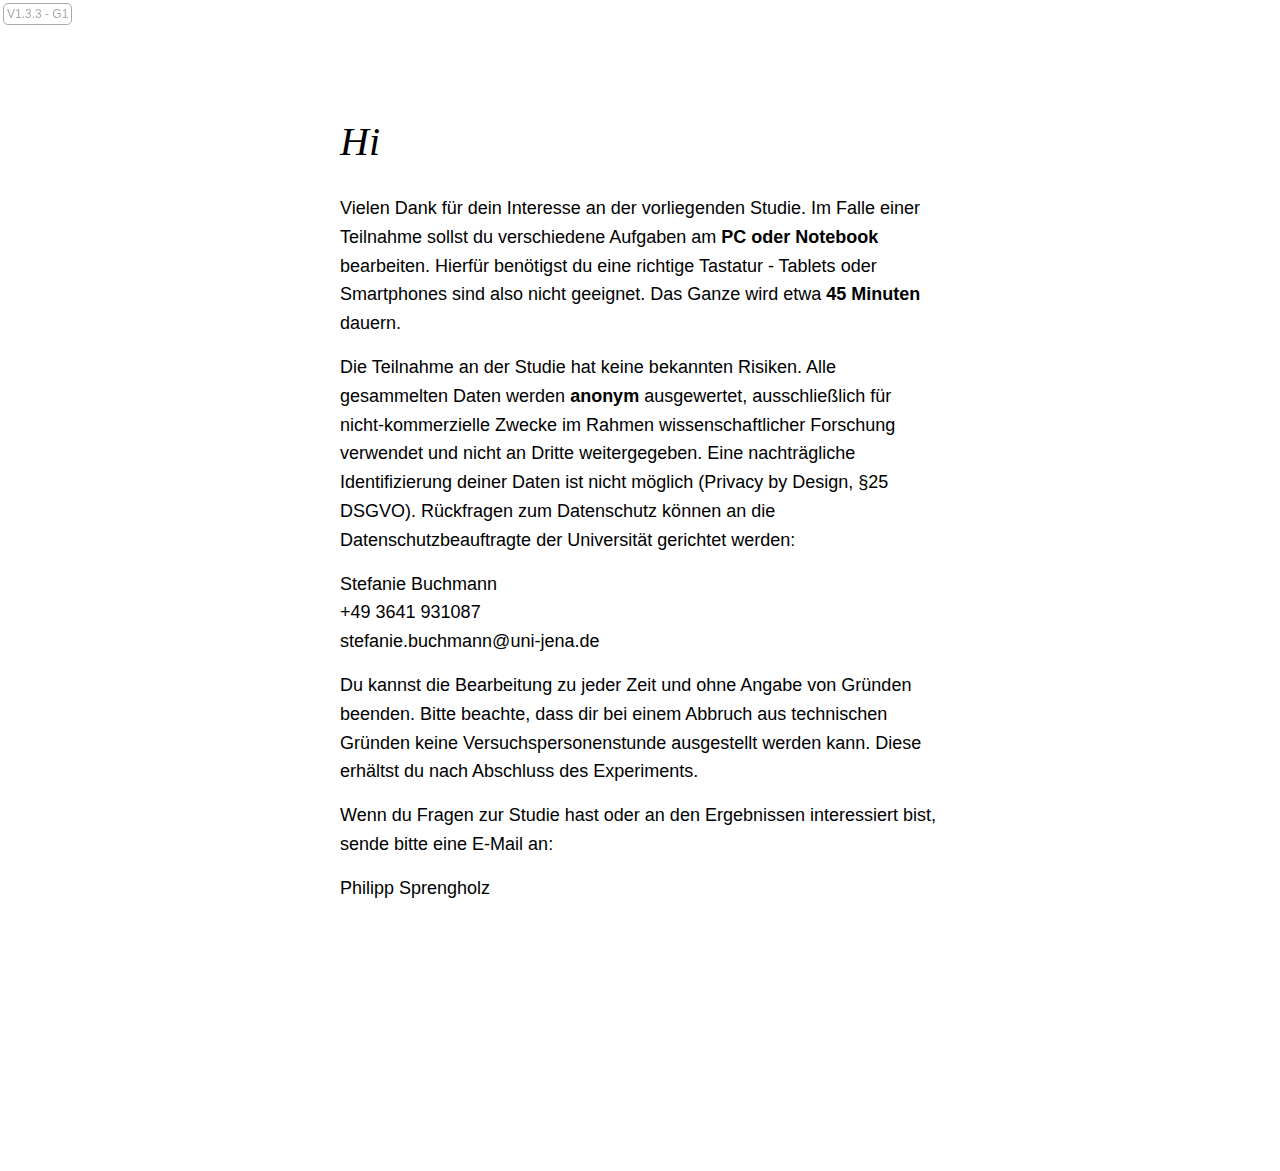
==== index.html @ dca9d486 "Initial setup, rte working" ====
<!DOCTYPE html>
<html>

<head>
    <title>Experiment</title>
    <meta charset="UTF-8">
    <meta name="viewport" content="width=device-width, initial-scale=1.0">

    <script src="js/jspsych.js"></script>

    <script src="js/plugins/jspsych-html-button-response.js"></script>
    <script src="js/plugins/jspsych-html-keyboard-response.js"></script>
    <script src="js/plugins/jspsych-image-keyboard-response.js"></script>
    <script src="js/plugins/jspsych-external-html.js"></script>
    <script src="js/plugins/jspsych-fullscreen.js"></script>
    <script src="js/plugins/jspsych-instructions.js"></script>
    

    <script src="js/plugins/jspsych-vignette.js"></script>
    <script src="js/plugins/jspsych-chat.js"></script>
    <script src="js/plugins/jspsych-word-sequence.js"></script>
    <script src="js/plugins/jspsych-flyin.js"></script>
    <script src="js/plugins/jspsych-timer.js"></script>

    <script src="js/jquery.min.js"></script>
    <script src="js/lodash.js"></script>
    <script src="js/anime.min.js"></script>
    <script src="js/download.min.js"></script>

    <script src="js/jquery.terminal-2.0.1.min.js"></script>

    <link href="css/jquery.terminal-2.0.1.css" rel="stylesheet" type="text/css" />
    <link href="css/jspsych.css" rel="stylesheet" type="text/css" />
</head>

<body>
    <div id="versionOverlay" style="position:fixed; font-size: 12px; color: #aaa; font-family: 'Open Sans', 'Arial', sans-serif; border: 1px solid #aaa; border-radius: 5px; padding: 3px; margin: 3px;">V1.3.3<span id="groupOverlay"></span></div>
    <div id="alertOverlay">
        <span id="alertText"></span>
    </div>
    
    <div id = "investigator" style="display: none;">
        <svg style="height: 100%; align-content: center;" viewBox="0 -10 50 80" xmlns="http://www.w3.org/2000/svg">
            <g id="hat">
                <polygon id="hatTop" points="6,15 42,15 46,9 24,1 2,9" fill="none" stroke="black" />
                <polyline id="hatMiddle" points="6,15 6,18 42,18 42,15" fill="none" stroke="black" />
                <path id="hatShield" d="M6,18 Q 25 30 42 18" stroke="black" fill="transparent"/>
                <circle id="hatBadge" cx="24" cy="9" r="3" stroke="black" fill="transparent"/>
            </g>
            <polyline id="browLeft" points="10,26 20,28" fill="none" stroke="black" />
            <polyline id="browRight" points="28,28 38,28" fill="none" stroke="black" />
            <ellipse id="eyeLeft" cx="15" cy="34" rx="2" ry="2" />
            <ellipse id="eyeRight" cx="33" cy="34" rx="2" ry="2" />
            <path id="mouth" d="M19 50 Q 25 50 31 50" stroke="black" fill="transparent"/>
        </svg>
    
    </div>
    <div id="terminal"></div>
    <div id="experiment"></div>
</body>
<script>

    /*
     * Helpers
     */

    function load(element, file, callback) {
        var xmlhttp = new XMLHttpRequest();
        xmlhttp.open("GET", file, true);
        xmlhttp.onload = function () {
            if (xmlhttp.status === 200 || xmlhttp.status === 0) {
                element.innerHTML = xmlhttp.responseText;
                callback();
            }
        };
        xmlhttp.send();
    }

    function shuffle(array) {
        var j, x, i;
        for (i = array.length - 1; i > 0; i--) {
            j = Math.floor(Math.random() * (i + 1));
            x = array[i];
            array[i] = array[j];
            array[j] = x;
        }
        return array;
    }


    /*
     * Alert Overlay Management
     */

    function showAlert(message) {
        $('#alertOverlay').show();
        $('#alertText').text(message);
    }

    function clearAlerts() {
        $('#alertOverlay').hide();
    }



    var investigatorAnimationDuration = 500;

    function showInvestigator() {
        $('#investigator').show();
    }

    function showInvestigatorAnger() {

        var animation = anime.timeline({
            autoplay: true
        });
        animation
        .add({
            targets: "#browLeft",
            points: "10,27 20,29",
            duration: investigatorAnimationDuration,
            offset: 0
        })
        .add({
            targets: "#browRight",
            points: "28,29 38,27",
            duration: investigatorAnimationDuration,
            offset: 0
        })
        .add({
            targets: "#mouth",
            d: "M19 51 Q 25 48 31 49",
            duration: investigatorAnimationDuration,
            offset: 0
        })
    }

    function showInvestigatorNeutral() {
        
        var animation = anime.timeline({
            autoplay: true
        });
        animation
        .add({
            targets: "#browLeft",
            points: "10,26 20,28",
            duration: investigatorAnimationDuration,
            offset: 0
        })
        .add({
            targets: "#browRight",
            points: "28,28 38,28",
            duration: investigatorAnimationDuration,
            offset: 0
        })
        .add({
            targets: "#mouth",
            d: "M19 50 Q 25 50 31 50",
            duration: investigatorAnimationDuration,
            offset: 0
        });
    }

    function showInvestigatorAffirmation() {
        
        var animation = anime.timeline({
            autoplay: true
        });
        animation
        .add({
            targets: "#eyeLeft",
            ry: "1",
            duration: investigatorAnimationDuration/4,
            offset: investigatorAnimationDuration/4
        })
        .add({
            targets: "#eyeRight",
            ry: "1",
            duration: investigatorAnimationDuration/4,
            offset: investigatorAnimationDuration/4
        })
        .add({
            targets: "#mouth",
            duration: investigatorAnimationDuration,
            d: "M19 50 Q 25 51 31 49", 
            offset: 0
        })
        .add({
            targets: "#eyeLeft",
            ry: "2",
            duration: investigatorAnimationDuration,
            offset: investigatorAnimationDuration/2,
            duration: investigatorAnimationDuration/4
        })
        .add({
            targets: "#eyeRight",
            ry: "2",
            duration: investigatorAnimationDuration,
            offset: investigatorAnimationDuration/2,
            duration: investigatorAnimationDuration/4
        })
        .add({
            targets: "#mouth",
            d: "M19 50 Q 25 50 31 50",
            duration: investigatorAnimationDuration,
            offset: investigatorAnimationDuration
        });
    }

    function hideInvestigator() {
        $('#investigator').hide();
    }



    /*
     * Global Variables
     */

    // control group (0) or hacking group (1)
    var group = Math.round(Math.random()); 
    $('#groupOverlay').text(" - G"+group);

    // demographics
    var age;
    var sex;

    // critical information
    var hackingHour;

    // questions
    var questions_critical = ['Haben Sie etwas mit dem Hack zu tun?',
        'Haben Sie Dokumente gestohlen?',
        'Haben Sie sich Zugang zum Server der Uni Jena verschafft?'];

    var questions_uncritical = ['Wo wohnen Sie?',
        'Wie heißen Sie?',
        'Wie alt sind Sie?'];

    // answers
    var documents = [
        'Klausuren',
        'Lohnscheine',
        'Manuskripte',
        'Notenlisten', 
        'Verträge', 
        'Zeugnisse'
    ];

    var tools = [
        'Aircrack',
        'Grover',
        'Hashcat',
        'Medusa',  
        'Wireshark', 
        'Sniper'
    ];

    var subjects = [
        'Bioinformatik',
        'Kunstgeschichte', 
        'Lasertechnik',
        'Philosophie',   
        'Sportmanagement',
        'Zahnmedizin'
    ];

    var files = [
        'Bioinformatik/Klausur_Algorithmen.pdf',
        'Bioinformatik/Klausur_Softwareentwicklung.pdf',
        'Bioinformatik/Lohnschein_Arndt.pdf',
        'Bioinformatik/Lohnschein_Mueller.pdf',
        'Bioinformatik/Manuskript_BioSoftwareEngineering.pdf',
        'Bioinformatik/Manuskript_SimilarSequenceAlgorithm.pdf',
        'Bioinformatik/Notenliste_MB03.pdf',
        'Bioinformatik/Notenliste_MM12.pdf',
        'Bioinformatik/Vertrag_Eismann.pdf',
        'Bioinformatik/Vertrag_Neuer.pdf',
        'Bioinformatik/Zeugnis_AnjaHerrmann.pdf',
        'Bioinformatik/Zeugnis_SusanneGrams.pdf',
        'Kunstgeschichte/Five Minutes_centenarians_ws.pdf',
        'Kunstgeschichte/Klausur_Baugeschichte.pdf',
        'Kunstgeschichte/Klausur_Bildinterpretation.pdf',
        'Kunstgeschichte/Lohnschein_Lutz.pdf',
        'Kunstgeschichte/Lohnschein_Mangold.pdf',
        'Kunstgeschichte/Manuskript_NetArtOfThe90s.pdf',
        'Kunstgeschichte/Manuskript_ReligionAndVisualArt.pdf',
        'Kunstgeschichte/Notenliste_MB04.pdf',
        'Kunstgeschichte/Notenliste_MB07.pdf',
        'Kunstgeschichte/Vertrag_Alwar.pdf',
        'Kunstgeschichte/Vertrag_Lund.pdf',
        'Kunstgeschichte/Zeugnis_EvaAlbrecht.pdf',
        'Kunstgeschichte/Zeugnis_PaulaBrandstaetter.pdf',
        'Lasertechnik/arbeitsvertrags-muster_whk-shk_gultig-ab-25.-mai-2015.pdf',
        'Lasertechnik/Klausur_Halbleiterphysik.pdf',
        'Lasertechnik/Klausur_Wellenoptik.pdf',
        'Lasertechnik/Lohnschein_Fritsche.pdf',
        'Lasertechnik/Lohnschein_Unterberger.pdf',
        'Lasertechnik/Manuskript_DynamicLaserImaging.pdf',
        'Lasertechnik/Manuskript_LaserPlasmaInteractions.pdf',
        'Lasertechnik/Notenliste_MM03.pdf',
        'Lasertechnik/Notenliste_MM04.pdf',
        'Lasertechnik/Vertrag_Ogorsolka.pdf',
        'Lasertechnik/Vertrag_Reinhardt.pdf',
        'Lasertechnik/Zeugnis_CarolinSchulz.pdf',
        'Lasertechnik/Zeugnis_SahraAlthaus.pdf',
        'Philosophie/Klausur_Erkenntnistheorie.pdf',
        'Philosophie/Klausur_Logik.pdf',
        'Philosophie/Lohnschein_Krumbolz.pdf',
        'Philosophie/Lohnschein_Meixner.pdf',
        'Philosophie/Manuskript_ReexaminingTheFormalizedNotionOfTruth.pdf',
        'Philosophie/Manuskript_TheTruthAboutVagueness.pdf',
        'Philosophie/Notenliste_MB01.pdf',
        'Philosophie/Notenliste_MB09.pdf',
        'Philosophie/Vertrag_Evers.pdf',
        'Philosophie/Vertrag_Mischke.pdf',
        'Philosophie/Zeugnis_ChristinaTann.pdf',
        'Philosophie/Zeugnis_LisaWagner.pdf',
        'Sportmanagement/Klausur_BWL.pdf',
        'Sportmanagement/Klausur_Marketing.pdf',
        'Sportmanagement/Lohnschein_Rahn.pdf',
        'Sportmanagement/Lohnschein_Stolz.pdf',
        'Sportmanagement/Manuskript_SportBusinessExcellence.pdf',
        'Sportmanagement/Manuskript_SportMarketing.pdf',
        'Sportmanagement/Notenliste_MB01.pdf',
        'Sportmanagement/Notenliste_MB02.pdf',
        'Sportmanagement/Vertrag_Alvarez.pdf',
        'Sportmanagement/Vertrag_Manns.pdf',
        'Sportmanagement/Zeugnis_LenaAmstatt.pdf',
        'Sportmanagement/Zeugnis_SonyaEsteban.pdf',
        'Zahnmedizin/Klausur_Dentalchemie.pdf',
        'Zahnmedizin/Klausur_Physiologie.pdf',
        'Zahnmedizin/Lohnschein_Ernst.pdf',
        'Zahnmedizin/Lohnschein_Sternberg.pdf',
        'Zahnmedizin/Manuskript_DentalRestoration.pdf',
        'Zahnmedizin/Manuskript_OralHealth.pdf',
        'Zahnmedizin/Notenliste_ME04.pdf',
        'Zahnmedizin/Notenliste_ME07.pdf',
        'Zahnmedizin/Vertrag_Rehberger.pdf',
        'Zahnmedizin/Vertrag_Zander.pdf',
        'Zahnmedizin/Zeugnis_KatjaKaufmann.pdf',
        'Zahnmedizin/Zeugnis_StefanieRubens.pdf'
    ]

    // randomly pick secret and non-secret as well as untruth answers

    var secrets = [
        documents.splice(Math.random()*documents.length, 1)[0],
        tools.splice(Math.random()*tools.length, 1)[0],
        subjects.splice(Math.random()*subjects.length, 1)[0]
    ];

    var nonsecrets = [
        documents.splice(Math.random()*documents.length, 1)[0],
        tools.splice(Math.random()*tools.length, 1)[0],
        subjects.splice(Math.random()*subjects.length, 1)[0]
    ];

    var untruths = [
        documents.slice(),
        tools.slice(),
        subjects.slice()
    ];

    // parameters for decisions
    var decisions = [];

    // timeline
    var timeline = [];

    // press text
    var presstext = '<div class="presstext">Kürzlich wurde ein Server der Universität Jena gehackt. Die Täter erhielten unter anderem Zugriff auf <strong>'+nonsecrets[0]+'</strong>, vor allem das Institut für <strong>'+nonsecrets[2]+'</strong> ist betroffen. Der Server war gesichert, der Schutz entsprach allerdings nicht dem aktuellen Stand der Technik. So konnten sich die Angreifer mit vergleichsweise einfachen Mitteln Zutritt verschaffen. Für den Angriff wurde offenbar das Programm <strong>'+nonsecrets[1]+'</strong> eingesetzt, ein unter Hackern weit verbreitetes Werkzeug.</div>';
    
    /*
     * Setup Tasks for RT experiment 
     */

    var tasks = [];

    for (i = 0; i < questions_critical.length; i++) {
        for (j = 0; j < 8; j++) {
            task = {
                question: questions_critical[i],
                critical: true,
                target: "ehrlich"
            };
            tasks.push(task);
            task = {
                question: questions_critical[i],
                critical: true,
                target: "gelogen"
            };
            tasks.push(task);
        }
    }

    for (i = 0; i < questions_uncritical.length; i++) {
        for (j = 0; j < 8; j++) {
            task = {
                question: questions_critical[i],
                critical: true,
                target: "ehrlich",
            };
            tasks.push(task);
            task = {
                question: questions_critical[i],
                critical: true,
                target: "gelogen",
            };
            tasks.push(task);
        }
    }

    // create 20 tutorial tasks from matching stimuli

    var tutorialTasks = tasks.slice();
    tutorialTasks = shuffle(tasks);
    tutorialTasks = tutorialTasks.slice(0,20);

    // shuffle items
    tasks = shuffle(tasks);

    // add tutorial items at the beginning
    tasks = tutorialTasks.concat(tasks);
    
    
    /*
     * Show welcome screen
     */

    var welcome = {
        type: 'html-button-response',
        choices: ["Weiter"],
        stimulus: '<div class="instruction" style="max-width: 600px; margin-top: 110px;"><div class="heading">Hi</div><div class="smalltext"> Vielen Dank für dein Interesse an der vorliegenden Studie. Im Falle einer Teilnahme sollst du verschiedene Aufgaben am <strong>PC oder Notebook</strong> bearbeiten. Hierfür benötigst du eine richtige Tastatur - Tablets oder Smartphones sind also nicht geeignet. Das Ganze wird etwa <strong>45 Minuten</strong> dauern.</div><div class="smalltext">Die Teilnahme an der Studie hat keine bekannten Risiken. Alle gesammelten Daten werden <strong>anonym</strong> ausgewertet, ausschließlich für nicht-kommerzielle Zwecke im Rahmen wissenschaftlicher Forschung verwendet und nicht an Dritte weitergegeben. Eine nachträgliche Identifizierung deiner Daten ist nicht möglich (Privacy by Design, §25 DSGVO). Rückfragen zum Datenschutz können an die Datenschutzbeauftragte der Universität gerichtet werden:</div><div class="smalltext">Stefanie Buchmann<br>+49 3641 931087<br>stefanie.buchmann@uni-jena.de</div><div class="smalltext">Du kannst die Bearbeitung zu jeder Zeit und ohne Angabe von Gründen beenden. Bitte beachte, dass dir bei einem Abbruch aus technischen Gründen keine Versuchspersonenstunde ausgestellt werden kann. Diese erhältst du nach Abschluss des Experiments.</div><div class="smalltext">Wenn du Fragen zur Studie hast oder an den Ergebnissen interessiert bist, sende bitte eine E-Mail an:<div><div class="smalltext">Philipp Sprengholz<br>FSU Jena, Institut für Psychologie<br>philipp.sprengholz@uni-jena.de</div><div class="smalltext"><strong>Durch Klicken des folgenden Buttons bestätigst du, dass du alle Informationen gelesen und verstanden hast und an der Studie teilnehmen möchtest.</strong></div></div>'
    };
    timeline.push(welcome);


    /*
     * Show eligibility check
     */

    var eligibility_check = {
        type: 'html-button-response',
        choices: ["Ich habe nicht an einer ähnlichen Studie in 2019 teilgenommen"],
        stimulus: '<div class="instruction-tac"><div class="heading">Wichtig</div> <div class="smalltext">Solltest du bereits in 2019 an einer ähnlichen Studie teilgenommen haben, bei der es darum ging Prüfungsfragen oder andere Dokumente von einem Computer der Universität zu stehlen, kannst du leider nicht am Experiment teilnehmen. Bitte schließe das Fenster in diesem Fall.</div> </div>'
    };
    //timeline.push(eligibility_check);


    /*
     * Show experiment summary
     */

    var experiment_summary = {
        type: 'html-button-response',
        choices: ["Weiter"],
        stimulus: '<div class="instruction-tac"><div class="heading">Zum Ablauf</div> <div class="smalltext">Du wirst dich zunächst kurz mit der Webseite der Universität Jena beschäftigen. Anschließend folgen einige Reaktionszeitaufgaben, in denen du besonders schnell auf bestimmte Wörter reagieren musst.</div></div>'
    };
    //timeline.push(experiment_summary);


    /*
     * Ask for silent environment
     */

    var environment = {
        type: 'html-button-response',
        choices: ["Weiter"],
        stimulus: '<div class="instruction-tac"><div class="heading">Ruhe bitte</div><div class="smalltext"> Bitte achte darauf, dass du während der Teilnahme nicht abgelenkt wirst. Suche dir einen <strong>ruhigen Raum</strong> und lege dein Telefon außer Sichtweite. <div></div>'
    };
    //timeline.push(environment);



    /*
     * Ask for Demographic Information
     */

    var demographics = {
        type: 'external-html',
        url: 'demographics.html',
        cont_btn: 'next',
        check_fn: function () {
            age = $('#age').val();

            if (/^([1-9][0-9])$/.test(age)) {
                sex = $('#sex').val();
                return true;
            } else {
                showAlert('Bitte gib dein korrektes Alter ein.');
                return false;
            }
        },
        on_finish: function (data) {
            clearAlerts();
            data.age = age;
            data.sex = sex;
            data.group = group;
        }
    };
    //timeline.push(demographics);


    /*
     * Hacking or Web Research Task
     */

    var hacking = {
        type: 'external-html',
        url: 'hacking.html',
        cont_btn: 'next',
        check_fn: function () {
            var answersCorrect = true;

            var checkedTools = $("input[name='tools']:checked").map(function () {
                return this.value;
            }).get();
            if (!(checkedTools.includes(nonsecrets[1].toString()) && checkedTools.includes(secrets[1].toString()) && (checkedTools.length === 2))) {
                answersCorrect = false;
            }

            var checkedDocuments = $("input[name='documents']:checked").map(function () {
                return this.value;
            }).get();
            if (!(checkedDocuments.includes(nonsecrets[0].toString()) && checkedDocuments.includes(secrets[0].toString()) && (checkedDocuments.length === 2))) {
                answersCorrect = false;
            }

            var checkedInstitutes = $("input[name='institutes']:checked").map(function () {
                return this.value;
            }).get();
            if (!(checkedInstitutes.includes(nonsecrets[2].toString()) && checkedInstitutes.includes(secrets[2].toString()) && (checkedInstitutes.length === 2))) {
                answersCorrect = false;
            }

            if (answersCorrect) {
                return true;
            } else {
                showAlert('Bei einem erfolgreichen Hack sollten die Antworten anders ausfallen. Bitte prüfe deine Angaben.');
                return false;
            }
        },
        on_load: function (data) {


            // config terminal

            $('#terminal').show();

            var attacked = false;
            var connected = false;

            var getAddress = function () {
                $.when($('#terminal').terminal().read("Address: ")).done(function (address) {
                    if (address.toLowerCase().includes("uni-jena.de/login")) {
                        attack();
                    } else {
                        $('#terminal').terminal().echo("[[;#E45F5F;black]Target not found. Check address.]");
                        getAddress();
                    }
                });
            };

            var attack = function () {
                var terminal = $('#terminal').terminal();
                progressSign = ".";
                terminal.echo("Running brute force attack " + progressSign);
                terminal.pause();
                var i = 0,
                    interval = setInterval(function () {
                        terminal.update(-1, "Running brute force attack " + progressSign.repeat(i + 2));
                        i++;
                        if (i >= 15) {
                            terminal.update(-1, "[[;#96C47D;black]✔ Credentials found");
                            terminal.echo("Username: admin");
                            terminal.echo("Password: **********");
                            clearInterval(interval);
                            terminal.resume();
                            attacked = true;
                        }
                    }, 300);
            };

            var connect = function () {
                var terminal = $('#terminal').terminal();
                progressSign = ".";
                terminal.echo("Retrieving server content " + progressSign);
                terminal.pause();
                var i = 0,
                    interval = setInterval(function () {
                        terminal.update(-1, "Retrieving server content " + progressSign.repeat(i + 2));
                        i++;
                        if (i >= 15) {
                            terminal.update(-1, "[[;#96C47D;black]✔ Retrieval finished");
                            terminal.echo("----------------------------------------------");
                            terminal.echo("Folder               Files       Last accessed");
                            terminal.echo("----------------------------------------------");
                            terminal.echo("+ "+nonsecrets[2].toString().padEnd(15, " ")+"    0             13 days ago");
                            terminal.echo("+ "+secrets[2].toString().padEnd(15, " ")+"    0             18 days ago");
                            terminal.echo("----------------------------------------------");
                            clearInterval(interval);
                            terminal.resume();
                            connected = true;
                        }
                    }, 300);
            };

            jQuery(function ($, undefined) {
                $('#terminal').terminal(
                    function (command) {
                        if (command.toLowerCase() === nonsecrets[1].toString().toLowerCase()) {
                            getAddress();
                        }
                        else if (command.toLowerCase() === secrets[1].toString().toLowerCase()) {
                            if (attacked) {
                                connect();
                            } else {
                                this.echo('[[;#E45F5F;black]Credentials missing. Run '+nonsecrets[1]+' first.]');
                            }
                        }
                        else if (command.toLowerCase().replace(/\s/g, "") === 'open' + nonsecrets[2].toString().toLowerCase()) {

                            filesToShow = []
                            for (file of files) {
                                if (file.includes(nonsecrets[2]) && file.includes(nonsecrets[0].toString().substring(0,5))) {
                                    filesToShow.push(file);
                                }
                                if (file.includes(nonsecrets[2]) && file.includes(secrets[0].toString().substring(0,5))) {
                                    filesToShow.push(file);
                                }
                            }

                            this.echo("----------------------------------------------");
                            this.echo("Folder '"+nonsecrets[2]+"' contains "+filesToShow.length+" files");
                            this.echo("----------------------------------------------");

                            for (file of filesToShow) {
                                filename = file.substring(file.indexOf('/')+1);
                                this.echo("<a href='files/"+file+"' style='color: #ffff8b;' target='_blank'>"+filename.padEnd(46, " ")+"</a>", { "raw": true });
                            }

                            this.echo("----------------------------------------------");

                        }
                        else if (command.toLowerCase().replace(/\s/g, "") === 'open' + secrets[2].toString().toLowerCase()) {

                            filesToShow = []
                            for (file of files) {
                                if (file.includes(secrets[2]) && file.includes(nonsecrets[0].toString().substring(0,5))) {
                                    filesToShow.push(file);
                                }
                                if (file.includes(secrets[2]) && file.includes(secrets[0].toString().substring(0,5))) {
                                    filesToShow.push(file);
                                }
                            }

                            this.echo("----------------------------------------------");
                            this.echo("Folder '"+secrets[2]+"' contains "+filesToShow.length+" files");
                            this.echo("----------------------------------------------");

                            for (file of filesToShow) {
                                filename = file.substring(file.indexOf('/')+1);
                                this.echo("<a href='files/"+file+"' style='color: #ffff8b;' target='_blank'>"+filename.padEnd(46, " ")+"</a>", { "raw": true });
                            }

                            this.echo("----------------------------------------------");

                        }
                        else {
                            this.echo("[[;#E45F5F;black]Error. Please check command.]");
                        }
                    }, {
                        greetings: "[[b;#aaa;black]REMOTE ACCESS CONSOLE]",
                        name: 'hacking',
                        prompt: '> ',
                        convertLinks: false
                    });
            });

        },
        on_finish: function (data) {
            $('#terminal').hide();
            clearAlerts();
        }
    };

    /*
     * Attention Likert
     */

    var webresearchAnswers = [];

    var webresearch = {
        type: 'external-html',
        url: "webresearch.html",
        cont_btn: "next",
        check_fn: function () {
            webresearchAnswers = $("input:checked").map(function () {
                return $(this).val();
            }).toArray();

            if (webresearchAnswers.length === 3) {
                return true;
            }
            else {
                showAlert('Bitte beantworte alle Items.', true);
                return false;
            }
        },
        on_finish: function (data) {
            data.answers = webresearchAnswers;
            clearAlerts();
        }
    };


    if (group == 0) {
        // control group: web research task
        //timeline.push(webresearch);
    } else {
        // hacking group: hacking task
        //timeline.push(hacking);
    }
    

    /*
     * Enter Fullscreen Mode
     */

    var fullscreen = {
        type: 'fullscreen',
        fullscreen_mode: true,
        message: '<div class="instruction-tac"><div class="heading">Wechsel in den Vollbildmodus</div><div class="smalltext">Super, du hast den ersten Teil des Experiments bereits abgeschlossen! Der nun folgende zweite Teil wird im Vollbildmodus ablaufen. Wenn du das Experiment vorzeitig abbrechen möchtest, kannst du den Vollbildmodus durch Drücken der Tasten <span class="keyButton">Esc</span> oder <span class="keyButton">F11</span> verlassen und das Browserfenster schließen. Bitte beachte, dass ich dir aus technischen Gründen nur dann eine Versuchspersonenstunde ausstellen kann, wenn du bis zum Ende des Experiments dabei bleibst.</div></div>',
        button_label: 'Alles klar'
    };
    //timeline.push(fullscreen);


    /*
     * Show Information about Second Part
     */

    var sherlock_intro = {
        type: 'html-button-response',
        choices: ["Sherlock starten"],
        stimulus: '<div class="instruction-tac"><div class="heading">Achtung!</div><div class="smalltext">Es kam zu einem unbefugter Zugriff auf Daten der Universität. Ein Server wurde gehackt, sensible Dokumente wurden gestohlen. Neben einigen anderen Studierenden wurdest du als möglicher Hacker identifiziert.</div><div class="smalltext">Alle Verdächtigen sollen nun einem Test durch ein neuartiges Ermittlungsprogramm namens <strong>Sherlock</strong> unterzogen werden, welches das Vorhandensein von Täterwissen überprüft und eine schuldige Person der Tat überführen kann. Auch du wirst gebeten, im Folgenden daran teilzunehmen.</div></div>'
    };
    //timeline.push(sherlock_intro);


    /*
     * Presentation of Nonsecret (Public) Crime Information
     */

    var sherlock_welcome = {
        type: 'html-button-response',
        choices: ["Weiter"],
        stimulus: '<div class="rteInstructionContainer"><div class="instruction"><div class="smalltext-ms"><strong>Guten Tag.</strong></div><div class="smalltext-ms">Mein Name ist Sherlock. Ich bin ein Programm, das zur Untersuchung von Straftaten eingesetzt wird. Ich werde prüfen ob Sie über Wissen verfügen, das allein eine an der Tat beteiligte Person besitzen kann.</div><div class="smalltext-ms">Ich möchte Sie zunächst bitten, den folgenden Text aufmerksam zu lesen. Es handelt sich um eine Pressemitteilung zur Tat. Die darin aufgeführten Informationen wurden bereits in verschiedenen Medien publiziert und sind öffentlich bekannt.</div><br><div class="smalltext-ms">'+presstext+'</div><br><div class="smalltext-ms">Bitte prägen Sie sich alle Details der Pressemeldung gut ein - insbesondere die fett gedruckten Informationen zur Tat. Klicken Sie anschließend auf Weiter.</div></div></div></div>',
        on_load: function(){
            showInvestigator();
        }
    };
    //timeline.push(sherlock_welcome);


    /*
     * Investigation Chat
     */

    var chat = {
        type: 'chat',
        conversation: function () {
            conv = [
                {
                    person: 'Ermittler',
                    text: 'Lassen Sie uns direkt beginnen.'
                },
                {
                    person: 'Ermittler',
                    text: 'Bitte beantworten Sie meine Fragen so kurz wie möglich.'
                },
                {
                    person: 'Ermittler',
                    text: 'Wie alt sind Sie?'
                },
                {
                    person: 'Subject',
                    evaluate_answer: true,
                    nonsecret: age,
                    secret: null,
                    nonsecret_message: 'Ok',
                    missing_message: 'Bitte antworten Sie wahrheitsgemäß. Wie alt sind Sie?'
                },
                {
                    person: 'Ermittler',
                    text: 'In welcher Stadt wohnen Sie?'
                },
                {
                    person: 'Subject',
                    evaluate_answer: false,
                    message: 'Ok'
                },
                {
                    person: 'Ermittler',
                    text: 'Haben Sie etwas mit dem Hack zu tun?'
                },
                {
                    person: 'Subject',
                    evaluate_answer: false,
                    message: 'Ich denke Sie wissen mehr als Sie zugeben. Unterhalten wir uns zu den Details der Tat.'
                },
                {
                    person: 'Ermittler',
                    text: questions[0]
                },
                {
                    person: 'Subject',
                    evaluate_answer: true,
                    nonsecret: nonsecrets[0],
                    secret: secrets[0],
                    nonsecret_message: 'Ok, das ist bekannt.',
                    secret_message: 'Das konnten Sie nicht aus der Presseerklärung wissen! Verdächtig.',
                    missing_message: 'Sie wissen mehr - allein aus der Presseerklärung! Also nochmal: ' + questions[0]
                },
                {
                    person: 'Ermittler',
                    text: questions[1]
                },
                {
                    person: 'Subject',
                    evaluate_answer: true,
                    nonsecret: nonsecrets[1],
                    secret: secrets[1],
                    nonsecret_message: 'Richtig, das wurde bereits in der Presseerklärung genannt.',
                    secret_message: 'Das konnten Sie nicht aus der Presseerklärung wissen! Verdächtig.',
                    missing_message: 'Mit dieser Antwort bin ich nicht zufrieden. Sie müssen mehr darüber wissen! ' + questions[1]
                },
                {
                    person: 'Ermittler',
                    text: questions[2]
                },
                {
                    person: 'Subject',
                    evaluate_answer: true,
                    nonsecret: nonsecrets[2],
                    secret: secrets[2],
                    nonsecret_message: 'Ok.',
                    secret_message: 'Das konnten Sie nicht aus der Presseerklärung wissen! Verdächtig.',
                    missing_message: 'Sie wissen mehr - allein aus der Presseerklärung! Also nochmal: ' + questions[2]
                },
                {
                    person: 'Ermittler',
                    text: 'Danke. Sie werden nun zur nächsten Aufgabe weitergeleitet.'
                }
            ];
            return conv;
        },

        on_finish: function (data) { }
    };
    //timeline.push(chat);


    /*
     * Reaction Time Experiment Elements
     */

    var blank = {
        type: 'html-keyboard-response',
        stimulus: '',
        choices: jsPsych.NO_KEYS,
        trial_duration: 1000,
        data: { rte_part: 'blank' }
    };


    var fixation = {
        type: 'html-keyboard-response',
        stimulus: '<div class="fixation">+</div>',
        choices: jsPsych.NO_KEYS,
        trial_duration: 400,
        data: { rte_part: 'fixation' },
        on_load: function() {
            showInvestigatorNeutral(); 
        }
    };


    var question = {
        type: 'timer',
        stimulus: function(){
            return '<div class="question">'+jsPsych.timelineVariable('question')()+'</div>';
        },
        duration: function(){
            var min = 1000; //250 + jsPsych.timelineVariable('question')().length * 10;
            var max = 1000;
            return Math.random() < 0.5 ? min : max;
        }, 
        data: { rte_part: 'question' }
    };


    var target = {
        type: 'html-keyboard-response',
        stimulus: function () {
            stimulus = jsPsych.timelineVariable('target')();
            text = ""
            if (stimulus == "ehrlich") {
                text = shuffle(["$eh%rl&ic#h§", "%eh$rl?ic§h#", "&eh#rl%ic?h$", "&e#hr%li?ch&", "#e?hr$li#ch$", "$e&hr#li?ch§"])[0];
            } else {
                text = shuffle(["$ge%lo&ge#n§", "%ge$lo?ge§n#", "&ge#lo%ge?n$", "&g#el%og?en&", "#g?el$og#en$", "$g&el#og?en§"])[0];
            }
            
            html = '<div class="target">' + text + '</div>';
            
            return html;
        },
        trial_duration: 1500,
        choices: [68, 75],
        data: { 
            rte_part: 'target'
        },
        on_load: function () {
            //
        },
        on_finish: function(data){
            data.question = jsPsych.timelineVariable('question')();
            data.target = jsPsych.timelineVariable('target')();
            if ((data.key_press == 68 && data.target == "ehrlich") || (data.key_press == 75 && data.target == "gelogen")){
                data.correct = true;
            } else {
                data.correct = false;
            }
            if (data.rt != null){
                data.intime = true;
            } else {
                data.intime = false;
            }
            console.log(data);
        }
    };


    var target_error = {
        type: 'html-keyboard-response',
        stimulus: function () {

            //secrecy = jsPsych.data.get().last(1).values()[0].trial_secrecy;
            //target = jsPsych.data.get().last(1).values()[0].trial_target;
            intime = jsPsych.data.get().last(1).values()[0].intime;
            if (intime) {
                return '<div class="rteInstructionContainer"><div class="instruction"><div class="smalltext-ms"><strong>Verdächtig!</strong> Sie haben die falsche Taste gedrückt. Drücken Sie so schnell wie möglich <span class="keyButton">D</span> wenn das Wort <strong>ehrlich</strong> erscheint und <span class="keyButton">K</span> wenn das Wort <strong>gelogen</strong> erscheint.</div><div class="smalltext-ms">Drücken Sie die <span class="keyButton">Leertaste</span> um mit der nächsten Frage fortzufahren.</div></div></div>';
            } else {
                return '<div class="rteInstructionContainer"><div class="instruction"><div class="smalltext-ms"><strong>Verdächtig!</strong> Sie waren zu langsam. Drücken Sie so schnell wie möglich <span class="keyButton">D</span> wenn das Wort <strong>ehrlich</strong> erscheint und <span class="keyButton">K</span> wenn das Wort <strong>gelogen</strong> erscheint.</div><div class="smalltext-ms">Drücken Sie die <span class="keyButton">Leertaste</span> um mit der nächsten Frage fortzufahren.</div></div></div>';
            }  
        },
        choices: [32],
        data: { rte_part: 'target_error' },
        on_load: function () {
            //
        },
        on_finish: function () {
            //
        }
    };


    var if_target_error = {
        timeline: [target_error],
        conditional_function: function () {

            correct = jsPsych.data.get().last(1).values()[0].correct;
            console.log("ERGEBNIS: "+correct);
            if (correct) {
                showInvestigatorAffirmation();
                return false;
            } else {
                showInvestigatorAnger();
                return true;
            }
        }
    };


    var attention_check_type;
    var questions;

    var attention_check = {
        type: 'html-keyboard-response',
        stimulus: function () {
            // case 1: check target word
            if (attention_check_type === 'target') {
                stim = '';
                stim += '<div class="rteInstructionContainer"><div class="instruction"><div class="smalltext-ms"><strong>Welches Wort wurde zuletzt gezeigt?</strong> Drücken Sie eine der Tasten <span class="keyButton">1</span> oder <span class="keyButton">2</span> um das zuletzt gezeigte Wort auszuwählen.</div>';
                stim += '<div class="rteAttentionCheckChoiceBlock">';
                stim += '<div class="rteAttentionCheckChoice"><span class="keyButton">1</span><span class="rteAttentionCheckChoiceText">ehrlich</span></div>';
                stim += '<div class="rteAttentionCheckChoice"><span class="keyButton">2</span><span class="rteAttentionCheckChoiceText">gelogen</span></div>';
                stim += '<div></div></div>';
                return stim;
            }
            // case 2: check question prime
            if (attention_check_type === 'question') {

                lastQuestion = jsPsych.timelineVariable('question')();
                var otherQuestions = questions_critical.slice();
                otherQuestions = otherQuestions.concat(questions_critical);

                for (i = 0; i < otherQuestions.length; i++) {
                    if (otherQuestions[i] === lastQuestion) {
                        otherQuestions.splice(i, 1);
                        break;
                    }
                }

                questions = [];
                questions.push(lastQuestion);
                otherQuestions = otherQuestions.sort(() => .5 - Math.random());
                questions = questions.concat(otherQuestions.slice(0, 2));
                questions = questions.sort(() => .5 - Math.random());

                stim = '';
                stim += '<div class="rteInstructionContainer"><div class="instruction"><div class="smalltext-ms"><strong>Welche Frage wurde Ihnen zuletzt gestellt?</strong> Drücken Sie eine der Tasten <span class="keyButton">1</span> bis <span class="keyButton">3</span> um die zuletzt gezeigte Frage auszuwählen.</div>';
                stim += '<div class="rteAttentionCheckChoiceBlock">';
                for (i = 0; i < questions.length; i++) {
                    stim += '<div class="rteAttentionCheckChoice"><span class="keyButton">' + (i + 1) + '</span><span class="rteAttentionCheckChoiceText">' + questions[i] + '</span></div>';
                }
                stim += '<div></div></div>';
                return stim;
            }
        },
        choices: function () {
            // case 1: options 1/2 for targets, 1/2/3 for questions
            if (attention_check_type === 'target') { return ['1', '2'] } else { return ['1', '2', '3'] }
        },
        data: { rte_part: 'attention_check' },
        on_load: function () { },
        on_finish: function (data) {
            if (attention_check_type === 'target') {

                var targetIdentified = false;
                lastTarget = jsPsych.timelineVariable('target')();

                if ((data.key_press == 49 && lastTarget == "ehrlich") || (data.key_press == 50 && lastTarget == "gelogen")){
                    targetIdentified = true;
                } else {
                    targetIdentified = false;
                }

                data.check_against = attention_check_type;
                data.check_stimulusToIdentify = lastTarget;
                data.check_correct = targetIdentified;
            }
            if (attention_check_type === 'question') {

                questionIdentified = false;
                lastQuestion = jsPsych.timelineVariable('question')();
                if (questions[data.key_press - 49] === lastQuestion) {
                    questionIdentified = true;
                }

                data.check_against = attention_check_type;
                data.check_stimulusToIdentify = lastQuestion;
                data.check_correct = questionIdentified;
            }
        }
    };


    var if_attention_check = {
        timeline: [attention_check],
        conditional_function: function () {
            
            lastPart = jsPsych.data.get().last(1).values()[0].rte_part;
            if (lastPart !== 'target_error') {
                chance = 0.075;
                if (Math.random() < chance) {
                    // 50/50 chance to check question prime or target word
                    if (Math.random() < 0.5) {
                        attention_check_type = 'question';
                    } else {
                        attention_check_type = 'target';
                    }
                    return true;
                } else {
                    return false;
                }
            } else {
                return false;
            }
        }
    };


    var attention_check_error = {
        type: 'html-keyboard-response',
        stimulus: function () {

            
            var errorMessage;
            if (attention_check_type === 'question') {
                errorMessage = 'Die von Ihnen gewählte Frage wurde nicht zuletzt gestellt. Achten Sie in Zukunft besser auf die gezeigten Fragen und Wörter - andernfalls machen Sie sich verdächtig!';
            }
            if (attention_check_type === 'target') {
                errorMessage = 'Das von Ihnen gewählte Wort wurde nicht zuletzt gezeigt. Achten Sie in Zukunft besser auf die gezeigten Fragen und Wörter - andernfalls machen Sie sich verdächtig!';
            }
            return '<div class="rteInstructionContainer"><div class="instruction"><div class="smalltext-ms"><strong>Falsch!</strong> ' + errorMessage + '</div><div class="smalltext-ms">Drücken Sie die <span class="keyButton">Leertaste</span> um mit der nächsten Frage fortzufahren.</div></div></div>';
        },
        choices: [32],
        data: { rte_part: 'prime_check_error' },
        on_finish: function () {
            $('body').css('background-color', '#fff');
        }
    };


    var if_attention_check_error = {
        timeline: [attention_check_error],
        conditional_function: function () {

            // start error trial if subject's selection was wrong
            data = jsPsych.data.get().last(1).values()[0];
            if (data.rte_part === 'attention_check') {
                if (data.check_correct) {
                    showInvestigatorAffirmation();
                    return false;
                } else {
                    showInvestigatorAnger();
                    return true;
                }
            } else {
                return false;
            }
        }
    };


    var rte_instruction = {
        type: 'external-html',
        url: "rte_pt1_instruction.html",
        cont_btn: "next",
        check_fn: function () {

            var count = $('input[type=checkbox][value="correct"]:checked').length;
            
            console.log(count);

            if (count == 4){
                return true;
            } else {
                showAlert('Ihre Auswahl ist nicht korrekt. Bitte prüfen Sie Ihre Antworten.');
                return false;
            }

        },
        data: { 
            rte_part: 'rte_pt2_instruction'
        },
        on_load: function (data) {
            showInvestigator();
        },
        on_finish: function (data) {
            clearAlerts();
        }
    };
    timeline.push(rte_instruction);


    var rte_start = {
        type: 'html-keyboard-response',
        stimulus: '<div class="rteInstructionContainer"><div class="instruction"><div class="smalltext-ms">Denken Sie daran, immer dann die Leertaste zu drücken, wenn die blaue Antwort nicht mit den Presseinformationen übereinstimmt und deshalb zurückgehalten werden soll. <strong>Wenn Sie bereit sind, positionieren Sie jetzt Ihre Finger auf der Leertaste.</strong> Das Ganze wird etwa 25 Minuten dauern. Stellen Sie bitte sicher, dass Sie in dieser Zeit nicht gestört werden.</div><div class="smalltext-ms">Drücken Sie nun die <span class="keyButton">Leertaste</span> um zu beginnen.</div></div></div>',
        choices: [32],
        data: { 
            rte_part: 'rte_pt2_start'
        },
        on_load: function () {
            $('body').css('cursor', 'none');
            $('#experiment').focus();
        }
    };
    timeline.push(rte_start);


    var rte = {
        timeline: [blank, fixation, question, target, if_target_error, if_attention_check, if_attention_check_error],
        timeline_variables: tasks,
        randomize_order: false
    };
    timeline.push(rte);



    /*
     * Attention Likert
     */

    var attentionAnswers = [];

    var attention = {
        type: 'external-html',
        url: "attention.html",
        cont_btn: "next",
        check_fn: function () {
            attentionAnswers = $("input:checked").map(function () {
                return $(this).val();
            }).toArray();

            if (attentionAnswers.length === 6) {
                return true;
            }
            else {
                showAlert('Bitte beantworte alle Items.', true);
                return false;
            }
        },
        on_load: function () {
            $('#experiment').css('cursor', 'default');
            hideInvestigator();
        },
        on_finish: function (data) {
            data.answers = attentionAnswers;
            clearAlerts();
        }
    };
    timeline.push(attention);


    /*
     * Debriefing
     */

    var debriefing = {
        type: 'html-keyboard-response',
        stimulus: function() {
            if (group == 0) {
                // control group debriefing
                return '<div class="instruction-tac"><div class="heading">Geschafft!</div><div class="smalltext">Vielen Dank für deine Teilnahme. Du hast mir sehr geholfen.</div><div class="smalltext" id="uploadinfo">Deine Eingaben werden nun anonymisiert und verschlüsselt übertragen. Dies kann bis zu einer Minute dauern. Bitte warte...</div><img id="uploadimage" src="img/spinner.gif" alt="Übertragung läuft"><div class="smalltext" id="particitext"></div><div class="smalltext" id="particicode"></div><button class="navbutton" type="button" id="downloadbutton" style="display: none;" onclick="triggerDataDownload();">Daten speichern</button><div class="smalltext" id="finishtext" style="display: none;">Du kannst den Vollbildmodus durch Drücken der Tasten <span class="keyButton">Esc</span> oder <span class="keyButton">F11</span> verlassen und das Browserfenster dann einfach schließen.<br>Falls du Interesse an den Forschungsergebnissen und dem untersuchten Paradigma zur Aufdeckung von Täterwissen hast, kannst du weitere Informationen gern per E-Mail erfragen.</b></div></div>';
            } else {
                // hacking group debriefing
                return '<div class="instruction-tac"><div class="heading">Geschafft!</div><div class="smalltext">Vielen Dank für deine Teilnahme. Du hast mir sehr geholfen.</div><div class="smalltext" id="uploadinfo">Deine Eingaben werden nun anonymisiert und verschlüsselt übertragen. Dies kann bis zu einer Minute dauern. Bitte warte...</div><img id="uploadimage" src="img/spinner.gif" alt="Übertragung läuft"><div class="smalltext" id="particitext"></div><div class="smalltext" id="particicode"></div><button class="navbutton" type="button" id="downloadbutton" style="display: none;" onclick="triggerDataDownload();">Daten speichern</button><div class="smalltext" id="finishtext" style="display: none;">Du kannst den Vollbildmodus durch Drücken der Tasten <span class="keyButton">Esc</span> oder <span class="keyButton">F11</span> verlassen und das Browserfenster dann einfach schließen.<br><b>Bitte beachte, dass dein Hacking-Angriff nur simuliert wurde und die heruntergeladenen Dokumenten nicht echt waren. Falls du Interesse an den Forschungsergebnissen und dem untersuchten Paradigma zur Aufdeckung von Täterwissen hast, kannst du weitere Informationen gern per E-Mail erfragen.</b></div></div>';
            }
        }, 
        choices: jsPsych.NO_KEYS,
        on_load: function () {
            // wait 3s before upload for visualization purposes
            setTimeout(function () {
                $('#experiment').css('cursor', 'default');
                save(jsPsych.data.get().csv());
            }, 3000);
        }
    };
    timeline.push(debriefing);


    /*
     * Save Data Routine
     */

    function save(data) {
        // local url: http://localhost:8080/save
        // heroku url: https://rtebackend.herokuapp.com/save
        $.ajax({
            type: "POST",
            url: "https://rtebackend.herokuapp.com/save",
            data: data,
            contentType: 'text/plain',
            timeout: 60000
        }).done(function (response) {

            $('#experiment').css('cursor', 'default');

            var idcode = JSON.parse(response).result;
            if (idcode !== 'error') {
                saveSuccess(idcode);
            } else {
                saveFailure();
            }
        }).fail(function (response) {
            saveFailure();
        });
    }

    function saveSuccess(idcode) {
        $('#uploadinfo').text('Deine Daten wurden erfolgreich anonymisiert und verschlüsselt übertragen.');
        $('#uploadinfo').css('color', '#ffffff');
        $('#uploadinfo').css('background-color', '#51ca90');
        $('#uploadinfo').css('border-radius', '10px');

        $('#uploadimage').hide();

        $('#particitext').text('Du erhältst für deine Teilnahme 1 Versuchspersonenstunde. Bitte notiere auf deiner Testatkarte die Studie "Täterwissen 3" mit folgendem Teilnahmecode. Bitte notiere dir separat auch meine E-Mail-Adresse philipp.sprengholz@uni-jena.de. Sollte es bei der Anrechnung durch das Prüfungsamt zu Problemen kommen, kannst du mich so erreichen.');
        $('#particicode').text('AP2/TAETERWISSEN3/'+idcode.substring(0,6));

        $('#finishtext').show();
    }

    function saveFailure() {
        $('#uploadinfo').text('Es trat ein Fehler beim Senden deiner Daten auf.');
        $('#uploadinfo').css('color', '#ffffff');
        $('#uploadinfo').css('background-color', '#ff6060');
        $('#uploadinfo').css('border-radius', '10px');

        $('#uploadimage').hide();

        $('#particitext').html('Wegen des Fehlers benötige ich deine Hilfe. Bitte speichere deine Daten über den folgenden Button und sende sie anschließend als E-Mail-Anhang an philipp.sprengholz@uni-jena.de. Solltest du die Bestätigung einer Versuchspersonenstunde wünschen, teile mir dies bitte auch in der E-Mail mit. Deine E-Mail-Adresse und alle weiteren Daten werden natürlich vertraulich behandelt.');
        $('#particicode').hide();

        $('#downloadbutton').show();
    }

    function triggerDataDownload() {
        download(jsPsych.data.get().csv(), "data.csv", "text/plain");
        $('#finishtext').show();
    }


    /*
     * Start Experiment
     */

    jsPsych.init({
        display_element: 'experiment',
        timeline: timeline,
        on_finish: function () {
            // never reached since last trial never finishes

            // for testing purposes: show experiment data at the end
            jsPsych.data.displayData();
        }
    });




</script>

</html>
---- css/jspsych.css ----
/*
 * CSS for jsPsych experiments.
 *
 * This stylesheet provides minimal styling to make jsPsych
 * experiments look polished without any additional styles.
 */

 /* Container holding jsPsych content */


#progress {
    
    width: 300px;
    position: absolute;
    top: calc(50% + 75px);
    left: calc(50% - 150px);
}


#progress-border {
    fill: rgb(255,255,255);
    stroke-width: 2;
    stroke: rgb(0,0,0);
}

#progress-bar {
    fill: rgb(0,0,0);
    stroke-width: 1;
    stroke: rgb(0,0,0);
}




 .jspsych-display-element {
   display: flex;
   flex-direction: column;
   /*justify-content: center;
   align-items: center;*/
   /*height: 100%;
   width: 100%;*/
  /* TO AVOID SCROLLBARS IN Y:*/  
  /*overflow-y: scroll; */
  /*overflow: hidden;*/

 }

 .jspsych-display-element:focus {
   outline: none;
 }

 .jspsych-content-wrapper {
   display: flex;
   justify-content: center;
   align-items: center;
   /*margin: auto; // this does the same thing as above two lines in this case */
   flex: 1 1 100%;
   width: 100%;
 }

 .jspsych-content {
   max-width: 95%; /* this is mainly an IE 10-11 fix */
   text-align: center;
   margin: auto; /* this is for overflowing content */
   /*margin-top: 0px;*/
 }

 .jspsych-top {
   align-items: flex-start;
 }

 .jspsych-middle {
   align-items: center;
 }



/* fonts and type */


.jspsych-display-element {
  font-family: 'Open Sans', 'Arial', sans-serif;
  font-size: 20px;
  line-height: 1.6em;
}

.heading {
  
  font-style: italic;
    font-size: 40px;
    font-family: serif;
  
  line-height: 1.6em;
  margin-bottom: 20px;
 
}

.heading-ms {
  
    font-family: monospace;
    font-weight: bold;
    font-size: 18px;
    line-height: 1.6em;
    margin-top: 45px;
    margin-bottom: 20px;
   
  }

.subheading {
    font-weight: bold;
    font-size: 20px;
    font-family: sans-serif;
    
    line-height: 1.3em;
    margin-top: 30px;
    margin-bottom: 10px;
   
  }

.smalltext {
  font-family: 'Open Sans', 'Arial', sans-serif;
  font-size: 18px;
  line-height: 1.6em;
  margin-top: 15px;
  
}

.smalltext-ms {
    font-family: monospace;
    font-size: 18px;
    line-height: 1.6em;
    margin-top: 15px;
    
  }

.instruction{
    text-align: left;
    max-width: 800px;
    margin-left: auto;
    margin-right: auto;
}

.instruction-tac{
    text-align: center;
    max-width: 800px;
    margin-left: auto;
    margin-right: auto;
}


#vignetteText{
    margin-top: 50px;
   
}

.vignetteImage {
    text-align: center;
}






/* Form elements like input fields and buttons */

input[type="text"] {
  font-family: 'Open Sans', 'Arial', sans-serif;
  font-size: 20px;
  border-radius: 5px;
  border: 2px solid black;
  text-align: left;
  margin-top: 5px;
  margin-bottom: 5px;
  padding-left: 5px;
  padding-right: 5px;
  padding-top: 0px;
  padding-bottom: 0px;
  height: 45px;
  
}

input[type="text"]:focus {
    outline: none;
}


input[type="number"] {
  font-family: 'Open Sans', 'Arial', sans-serif;
  font-size: 20px;
  border-radius: 5px;
  border: 2px solid black;
  text-align: center;
  margin-top: 5px;
  margin-bottom: 5px;
  padding-left: 5px;
  padding-right: 5px;
  padding-top: 0px;
  padding-bottom: 0px;
  height: 45px;
  
}

input[type="number"]:focus {
    outline: none;
}

#age {
    width: 50px;
}

select {
    font-family: 'Open Sans', 'Arial', sans-serif;
  font-size: 20px;
  border-radius: 5px;
  border: 2px black solid;
  text-align: center;
  margin-top: 5px;
  margin-bottom: 5px;
  height: 49px;
}

select:focus {
    outline: none;
}

th{
    padding-left: 10px;
    padding-right: 10px;
    font-weight: normal;
}

.tdleft {
    text-align: left;
}

.navbutton {
    outline: none;
    border: 2px black solid;
    background-color: #fff;
    color: #000;
    border-radius: 5px;
    margin-top: 30px;
    margin-bottom: 30px;
    font-family: 'Open Sans', 'Arial', sans-serif;
    font-size: 20px;
    padding: 5px 10px 5px 10px; 
    height: 49px;
    opacity: 1;
}




.navbutton:hover {
    
    background-color: #000;
    color: #fff;
    
}

.navbutton:active {
  
    background-color: #000;
    color: #ccc;
}



.checkbox-label {
    display: block;
    margin-left: 30px;
}
.checkbox {
    float: left;
    margin-left: 0px;
    margin-right: 0px;
    margin-top: 8px;
}

.presstext {
    border: 2px solid #ddd;
  
    border-radius: 5px;
    padding: 10px;
    color: #555;
    font-style: italic;
}



/* borrowing Bootstrap style for btn elements, but combining styles a bit */


.jspsych-btn {
    outline: none;
    border: 2px black solid;
    background-color: #fff;
    color: #000;
    border-radius: 5px;
    margin-top: 30px;
    margin-bottom: 30px;
    font-family: 'Open Sans', 'Arial', sans-serif;
    font-size: 20px;
    padding: 5px 10px 5px 10px; 
    height: 49px;
}




.jspsych-btn:hover {
    
    background-color: #000;
    color: #fff;
    
}

.jspsych-btn:active {
  
    background-color: #000;
    color: #ccc;
}

/*
.jspsych-btn {
  display: inline-block;
  padding: 6px 12px;
  margin: 0px;
  font-size: 14px;
  font-weight: 400;
  font-family: 'Open Sans', 'Arial', sans-serif;
  cursor: pointer;
  line-height: 1.4;
  text-align: center;
  white-space: nowrap;
  vertical-align: middle;
  background-image: none;
  border: 1px solid transparent;
  border-radius: 4px;
  color: #333;
  background-color: #fff;
  border-color: #ccc;
}

.jspsych-btn:hover {
  background-color: #ddd;
  border-color: #aaa;
}

.jspsych-btn:disabled {
  background-color: #eee;
  color: #aaa;
  border-color: #ccc;
  cursor: not-allowed;
}

*/

/* jsPsych progress bar */

#jspsych-progressbar-container {
  color: #555;
  border-bottom: 1px solid #dedede;
  background-color: #f9f9f9;
  margin-bottom: 1em;
  text-align: center;
  padding: 8px 0px;
  width: 100%;
  line-height: 1em;
}
#jspsych-progressbar-container span {
  font-size: 14px;
  padding-right: 14px;
}
#jspsych-progressbar-outer {
  background-color: #eee;
  width: 50%;
  margin: auto;
  height: 14px;
  display: inline-block;
  vertical-align: middle;
  box-shadow: inset 0 1px 2px rgba(0,0,0,0.1);
}
#jspsych-progressbar-inner {
  background-color: #aaa;
  width: 0%;
  height: 100%;
}

/* Control appearance of jsPsych.data.displayData() */
#jspsych-data-display {
  text-align: left;
  overflow: auto;
  
}

#vignette {
    text-align: left;
    font-family: 'Open Sans', 'Arial', sans-serif;
  font-size: 20px;
  line-height: 1.6em;
  max-width: 950px;
    margin: 0 auto;
    margin-top: 110px;

}

#vignette li {
    padding-bottom: 10px;
    line-height: 2em;
}

.secret {
    background-color: #ff5555;
    padding: 4px;
    border-radius: 5px;
    color: #fff;
    font-weight: bold;
}

.nonsecret {
    background-color: #3fa85a;
    padding: 4px;
    border-radius: 5px;
    color: #fff;
    font-weight: bold;
}

#chat{
    height: 500px;
    max-width: 800px;
    background-color: #fff;
    border: 2px solid #ddd;
    border-radius: 5px 5px 0px 0px;
    text-align: left;
    margin-top: 50px;
    margin-left: auto;
    margin-right: auto;
    margin-bottom: 20px;
    
}





#messageArea{
    height: 430px;
    overflow: auto;
    
}



.message{
    width: 100%;
    display: inline-block;
    font-size: 18px;
    font-weight: 400;
    font-family: 'Open Sans', 'Arial', sans-serif;
 
}

.messageOther {
    
    
    border-radius: 0px 10px 10px 10px;
    margin: 5px;
    float: left;
    padding: 10px;
    max-width: 550px;
    background-color: #eee;
    box-shadow: 0px 2px #ddd;
    
}

.messageSubject {
    
    border: 1px solid #ccc;
    border-radius: 10px 0px 10px 10px;
    margin: 5px;
    float: right;
    padding: 10px;
    max-width: 350px;
    background-color: #fff;
    box-shadow: 0px 2px #ddd;
}



#answerArea {
    height: 50px;
    text-align: center;
    border-top: 2px solid #ddd;
    padding-top: 9px;
    padding-bottom: 10px;
    background-color: #f5f5f5;
    box-shadow: 0px -20px 100px #fff;
    
}


#sendMessageButton {
    width: calc(20% - 15px); 
    margin-top: 0px;
   
    height: 44px;
}

#messageInput {
    text-align: left; 
    width: calc(80% - 15px); 
   

    height: 40px;
    
}

#chatOverlay {
    
    text-align: center;
    position: relative;
    top: -501px;
    left: -1px;
    width: 502px;
    height: 502px;
    background: none;
    opacity: 0.8;
    background-color: #eee;
    
    display: none;
    align-items: center;
    justify-content: center;
    
}

#overlay {
    /*
    position: absolute;
    top: 0px;
    left: 0px;
    overflow: hidden;
    */
    width: 100%;
    
}

#alertOverlay {

  z-index: 999;
  font-family: 'Open Sans', 'Arial', sans-serif;
  font-size: 20px;
  background: #ff5555; 
  color: #fff;
  display: none;
  width: 100%;
  padding: 20px 0px 20px 20px;

  
  
  
      display: none;
    position: fixed;
    right: 0;
    left: 0;
    margin-right: auto;
    margin-left: auto;
    /* margin-top: 20px; */
    /* min-height: 10em; */
    width: calc(100% - 100px);
    border-radius: 0px 0px 10px 10px;
    
    
}



#barOverlay {

    font-family: 'Open Sans', 'Arial', sans-serif;
    font-size: 20px;
    color: #333;
    display: none;
    width: 100%;
    margin-top: 0px;
    height: 28px;
    position: absolute;
    right: 0;
    left: 0;
    margin-right: auto;
    margin-left: auto;
   
    border: 10px solid white;
    width: calc(100% - 40px);
    border-radius: 15px;
 
    background-image: linear-gradient(to right, #FF0000, #3fa85a);
  }

#barIndicator {
    
    

    position: absolute;
    
    left: 50%;
    margin-top: 28px;

    width: 100px; 
  height: 100px; 


  background-image: url("/img/symbols/sherlock.png");
  background-size:cover;
}

  
#barLeft {
    display: block;
    height: 28px;
    float: left;
    text-align: left;
    width: 50%;
    border-radius: 5px 0px 0px 5px;

    
}


#barRight {
    
    display: block;
    height: 28px;
    float: right;
    text-align: right;


    
    border-radius: 0px 5px 5px 0px;
}

.barText{
   vertical-align: middle;
    color: #fff;
    font-weight: bold;
font-size: 16px;
 
   margin: 10px;
    border-radius: 5px;
}

#terminal{

    display: none;
    height: 270px;
    position: fixed;
    bottom: 0px;
    right: 30px;
    width: 500px;
    margin-right: auto;
    margin-left: auto;
    /* margin-top: 20px; */
    /* min-height: 10em; */

    border-radius: 5px 5px 0px 0px;
}


.alertButton {
    outline: none;
    
    margin-left: 10px;
    margin-right: 20px;
    border: 2px white solid;
    background-color: #ff5555;
    color: #fff;
    border-radius: 5px;
    font-family: 'Open Sans', 'Arial', sans-serif;
    font-size: 20px;
    padding: 5px 10px 5px 10px; 
     line-height: 1.6em;
    
}


.alertButton:hover {
    
    background-color: #fff;
    color: #ff5555;
    
}




.extendButton:active {
    
    background-color: #000;
    color: #ccc;
    
    
}

#vignetteOverlay {
    

  
  background-color: #eee;
  display: none;
  padding: 20px;

  
    width: 100%;

  
   /* border-radius: 10px 10px 10px 10px; */


}


html, body {
    height: 100%;
    display: block;
    margin: 0px;
    overflow-x:hidden;
    position: relative;
}

#experiment {
    height: 100%;
    margin: 0px;
}


#mctable {
    margin-left: auto;
    margin-right: auto;
    margin-top: 50px;
    margin-bottom: 30px;
    
}

.cloze {
    margin-top:50px;
    max-width: 1200px;
}


#pid {
    width: 240px;
}


.question-intro {
    font-size: 55px;
}

.question {
    font-size: 45px;
    line-height: normal;
    font-family: monospace;
    
}


.dialogbox {
    z-index: 1000;
    font-size: 32px;
    position: fixed;
    top: 150px;
    
    left: 50%;
    transform: translate(-50%, 0);
    
    background-color: #e7e7e7;
    padding: 20px;
    border-radius: 10px;
    color: #000;
    opacity: 0;
    
    
}

.dialogbox:after {
   
	
	
    content: '';
    position: absolute;
    bottom: 0;
    left: 50%;
    width: 0;
    height: 0;
    border: 15px solid transparent;
    border-top-color: #e7e7e7;;
    border-bottom: 0;
    margin-left: -15px;
    margin-bottom: -15px;
}


#flyin {
    position: fixed;
    font-family: monospace;
    white-space: nowrap;
    font-size: 55px;
    top: calc(50% - 15px);
    left: 0%;
    text-align: center;
    width: 100%;
    opacity: 0;
    color: #4286f4;
}



#investigator {
    
    position: absolute;  
    text-align: center;
    width: 100%;
    height: 40%;
    
    
    
}


.silhouette {
    background-image: url('../img/symbols/person_male.jpg');
    background-repeat: no-repeat;
    background-attachment: scroll;
    background-position: center;
    min-width: 500px;
    min-height: 500px;
    display: flex;
    justify-content: center;
    align-items: center; 
}



.silhouette-male {
    background-image: url('../img/symbols/person_male.jpg');
    background-repeat: no-repeat;
    background-attachment: scroll;
    background-position: center;
    min-width: 500px;
    min-height: 500px;
    display: flex;
    justify-content: center;
    align-items: center; 
}



.silhouette-female {
    background-image: url('../img/symbols/person_female.jpg');
    background-repeat: no-repeat;
    background-attachment: scroll;
    background-position: center;
    min-width: 500px;
    min-height: 500px;
    display: flex;
    justify-content: center;
    align-items: center; 
}



.target-intro {
    font-size: 60px;
    padding: 50px;
    color: #888888;
    border: 5px solid #888888;
}

.target-go {
    font-size: 55px;
    padding: 50px;
    color: #FF5555;
    border: 5px solid #FF5555;
}

.target-nogo {
    font-size: 55px;
    padding: 50px;
    color: #2ECC71;
    border: 5px solid #2ECC71;
}

.target {
    font-size: 45px;
    font-family: monospace;
    padding: 50px;
    color: #000;
    border: 5px solid #000;
}

.fixation {
    font-size: 55px;
    
}


.rteInstructionContainer {
    min-height: 62vh;
    padding-top: 38vh;
}


.rteAttentionCheckChoiceBlock {
    margin-top: 50px;
    font-size: 18px;
}

.rteAttentionCheckChoice {
    margin-top: 15px;
    margin-bottom: 15px;
    text-align: left;
}

.keyButton {
    padding: 3px 8px 3px 8px;
    margin-right: 1px;
    border: 2px solid #efeeee;
    border-radius: 5px;
    box-shadow: 2px 2px 0px #bbb;
    background-color: #efeeee;
    
}

.rteAttentionCheckChoiceText {
    margin-left: 15px;
    font-family: monospace;
}















.partner_f_1{background-image:url(../img/faces/partner_f_1.jpg);}
.partner_f_2{background-image:url(../img/faces/partner_f_2.jpg);}
.partner_f_3{background-image:url(../img/faces/partner_f_3.jpg);}

.partner_m_1{background-image:url(../img/faces/partner_m_1.jpg);}
.partner_m_2{background-image:url(../img/faces/partner_m_2.jpg);}
.partner_m_3{background-image:url(../img/faces/partner_m_3.jpg);}

.friend_f_1{background-image:url(../img/faces/friend_f_1.jpg);}
.friend_f_2{background-image:url(../img/faces/friend_f_2.jpg);}
.friend_f_3{background-image:url(../img/faces/friend_f_3.jpg);}

.friend_m_1{background-image:url(../img/faces/friend_m_1.jpg);}
.friend_m_2{background-image:url(../img/faces/friend_m_2.jpg);}
.friend_m_3{background-image:url(../img/faces/friend_m_3.jpg);}

.affair_f_1{background-image:url(../img/faces/affair_f_1.jpg);}
.affair_f_2{background-image:url(../img/faces/affair_f_2.jpg);}
.affair_f_3{background-image:url(../img/faces/affair_f_3.jpg);}

.affair_m_1{background-image:url(../img/faces/affair_m_1.jpg);}
.affair_m_2{background-image:url(../img/faces/affair_m_2.jpg);}
.affair_m_3{background-image:url(../img/faces/affair_m_3.jpg);}



.face-selector {
    margin-top:30px;
    text-align: center;
}

.face-selector input{
    margin:0;padding:0;
    -webkit-appearance:none;
       -moz-appearance:none;
            appearance:none;
            
            
}

.face, .face-selector input:active +.face{opacity: 1;}
.face, .face-selector input:checked +.face{
    -webkit-filter: none;
       -moz-filter: none;
            filter: none;
            border-radius: 5px ;
      
            margin-bottom: 0px;
}

.face{
    cursor:pointer;
    background-size:contain;
    background-repeat:no-repeat;
    display:inline-block;
    width:270px;height:350px;
    -webkit-transition: all 100ms ease-in;
       -moz-transition: all 100ms ease-in;
            transition: all 100ms ease-in;
    -webkit-filter:   opacity(.4);
       -moz-filter:   opacity(.4);
            filter:   opacity(.4);
            
    
            margin-left: 10px;
            margin-right: 10px;
}
.face:hover{
    -webkit-filter:   opacity(1);
       -moz-filter:   opacity(1);
            filter:   opacity(1);
}

#naming {
    width: 266px;
    display: none;
    margin-left: 10px;
    margin-right: 10px;
    margin-top: 0px;
}

#name {
    width: 266px;
    margin-top: 30px;
}


.facecontainer{
    display: inline-block;
    vertical-align: top;
}

.topmargincontainer {
    margin-top: 110px;
}


.partner_icon {
    vertical-align: middle;
    width: 50px;
    height: 50px;
    margin-top: -10px;
    margin-bottom: -10px;
}

.affair_icon {
    vertical-align: middle;
    width: 50px;
    height: 50px;
    margin-top: -10px;
    margin-bottom: -10px;
}
.friend_icon {
    vertical-align: middle;
    width: 50px;
    height: 50px;
    margin-top: -10px;
    margin-bottom: -10px;
}



.unbreakable
{
    white-space: nowrap;
    font-weight: bold;
}

#particicode
{
    font-size: 2em;
    font-weight: normal;
    
}

table {
    border-spacing: 0px;
}

th {
 
    min-width: 25px;
    max-width: 800px;
    border-bottom: 1px solid black;
}

td {

    min-width: 25px;
    max-width: 800px;
    border-bottom: 1px solid black;
}
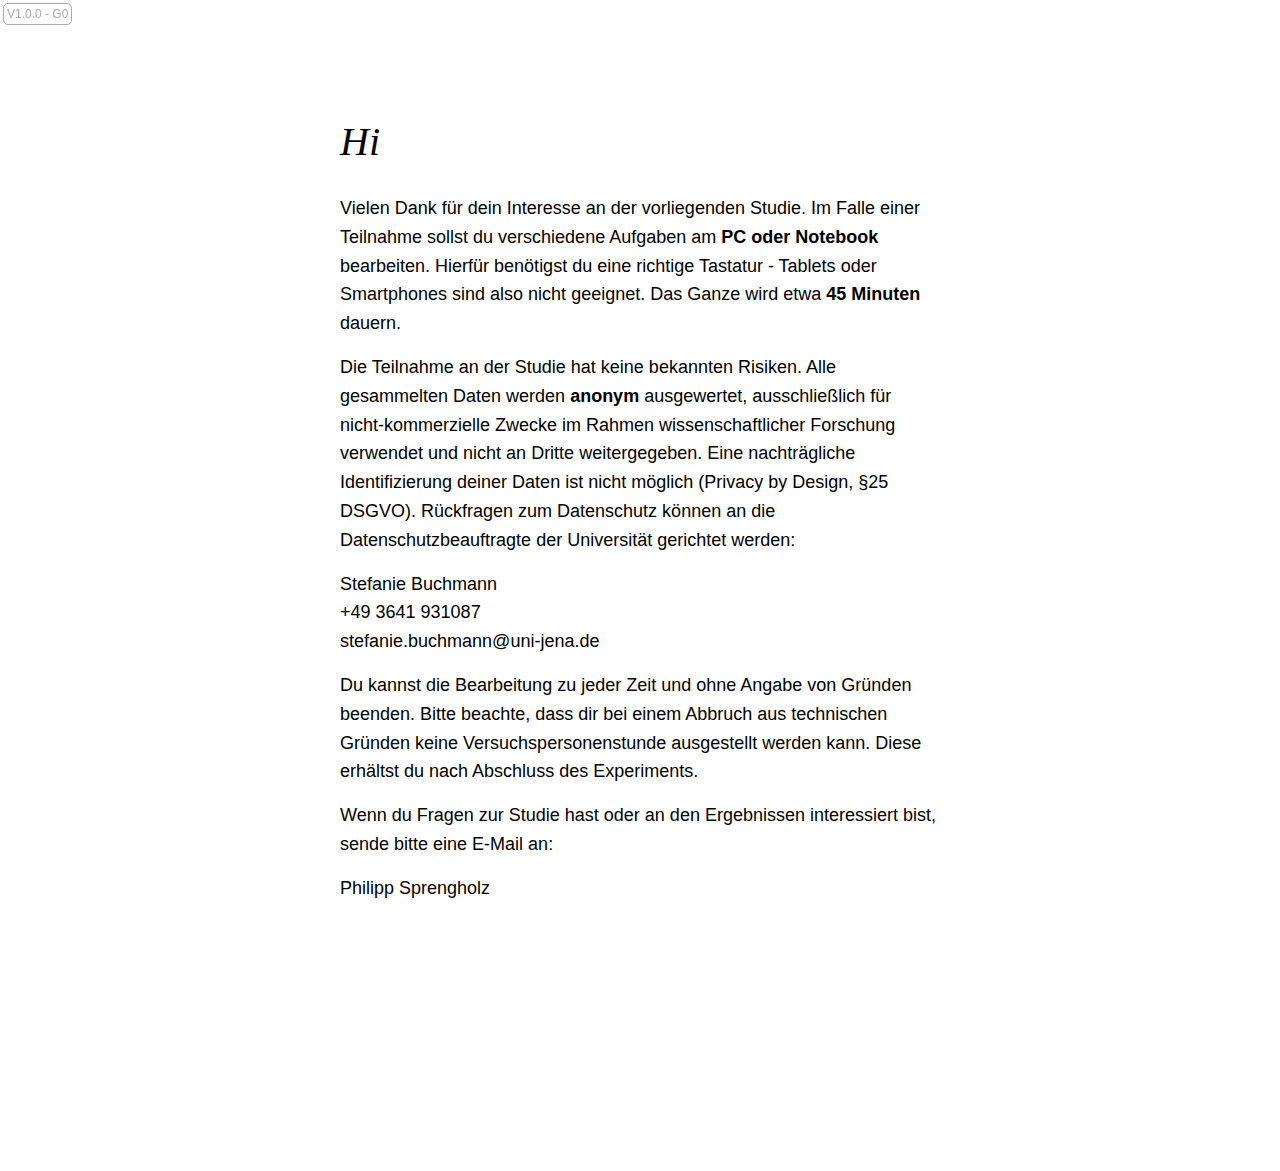
==== commit 442a1407: "Bugfixing" ====
--- a/index.html
+++ b/index.html
@@ -34,7 +34,7 @@
 </head>
 
 <body>
-    <div id="versionOverlay" style="position:fixed; font-size: 12px; color: #aaa; font-family: 'Open Sans', 'Arial', sans-serif; border: 1px solid #aaa; border-radius: 5px; padding: 3px; margin: 3px;">V1.3.3<span id="groupOverlay"></span></div>
+    <div id="versionOverlay" style="position:fixed; font-size: 12px; color: #aaa; font-family: 'Open Sans', 'Arial', sans-serif; border: 1px solid #aaa; border-radius: 5px; padding: 3px; margin: 3px;">V1.0.0<span id="groupOverlay"></span></div>
     <div id="alertOverlay">
         <span id="alertText"></span>
     </div>
@@ -229,40 +229,32 @@
     var hackingHour;
 
     // questions
-    var questions_critical = ['Haben Sie etwas mit dem Hack zu tun?',
-        'Haben Sie Dokumente gestohlen?',
-        'Haben Sie sich Zugang zum Server der Uni Jena verschafft?'];
-
-    var questions_uncritical = ['Wo wohnen Sie?',
-        'Wie heißen Sie?',
-        'Wie alt sind Sie?'];
-
-    // answers
+    var questions_critical = [
+        'Sind Sie für den Hack verantwortlich?',
+        'Haben Sie die Dokumente gestohlen?',
+        'Was haben Sie zur Tatzeit gemacht?'
+    ];
+
+    var questions_uncritical = [
+        'In welchem Fach studieren Sie?',
+        'Sind Sie mal durch eine Prüfung gefallen?',
+        'Arbeiten Sie als Hilfskraft an der Uni?'
+    ];
+
+    // materials
     var documents = [
         'Klausuren',
-        'Lohnscheine',
-        'Manuskripte',
-        'Notenlisten', 
-        'Verträge', 
-        'Zeugnisse'
+        'Lohnscheine'
     ];
 
     var tools = [
         'Aircrack',
-        'Grover',
-        'Hashcat',
-        'Medusa',  
-        'Wireshark', 
-        'Sniper'
+        'Medusa'
     ];
 
     var subjects = [
         'Bioinformatik',
-        'Kunstgeschichte', 
-        'Lasertechnik',
-        'Philosophie',   
-        'Sportmanagement',
-        'Zahnmedizin'
+        'Philosophie'
     ];
 
     var files = [
@@ -270,106 +262,17 @@
         'Bioinformatik/Klausur_Softwareentwicklung.pdf',
         'Bioinformatik/Lohnschein_Arndt.pdf',
         'Bioinformatik/Lohnschein_Mueller.pdf',
-        'Bioinformatik/Manuskript_BioSoftwareEngineering.pdf',
-        'Bioinformatik/Manuskript_SimilarSequenceAlgorithm.pdf',
-        'Bioinformatik/Notenliste_MB03.pdf',
-        'Bioinformatik/Notenliste_MM12.pdf',
-        'Bioinformatik/Vertrag_Eismann.pdf',
-        'Bioinformatik/Vertrag_Neuer.pdf',
-        'Bioinformatik/Zeugnis_AnjaHerrmann.pdf',
-        'Bioinformatik/Zeugnis_SusanneGrams.pdf',
-        'Kunstgeschichte/Five Minutes_centenarians_ws.pdf',
-        'Kunstgeschichte/Klausur_Baugeschichte.pdf',
-        'Kunstgeschichte/Klausur_Bildinterpretation.pdf',
-        'Kunstgeschichte/Lohnschein_Lutz.pdf',
-        'Kunstgeschichte/Lohnschein_Mangold.pdf',
-        'Kunstgeschichte/Manuskript_NetArtOfThe90s.pdf',
-        'Kunstgeschichte/Manuskript_ReligionAndVisualArt.pdf',
-        'Kunstgeschichte/Notenliste_MB04.pdf',
-        'Kunstgeschichte/Notenliste_MB07.pdf',
-        'Kunstgeschichte/Vertrag_Alwar.pdf',
-        'Kunstgeschichte/Vertrag_Lund.pdf',
-        'Kunstgeschichte/Zeugnis_EvaAlbrecht.pdf',
-        'Kunstgeschichte/Zeugnis_PaulaBrandstaetter.pdf',
-        'Lasertechnik/arbeitsvertrags-muster_whk-shk_gultig-ab-25.-mai-2015.pdf',
-        'Lasertechnik/Klausur_Halbleiterphysik.pdf',
-        'Lasertechnik/Klausur_Wellenoptik.pdf',
-        'Lasertechnik/Lohnschein_Fritsche.pdf',
-        'Lasertechnik/Lohnschein_Unterberger.pdf',
-        'Lasertechnik/Manuskript_DynamicLaserImaging.pdf',
-        'Lasertechnik/Manuskript_LaserPlasmaInteractions.pdf',
-        'Lasertechnik/Notenliste_MM03.pdf',
-        'Lasertechnik/Notenliste_MM04.pdf',
-        'Lasertechnik/Vertrag_Ogorsolka.pdf',
-        'Lasertechnik/Vertrag_Reinhardt.pdf',
-        'Lasertechnik/Zeugnis_CarolinSchulz.pdf',
-        'Lasertechnik/Zeugnis_SahraAlthaus.pdf',
         'Philosophie/Klausur_Erkenntnistheorie.pdf',
         'Philosophie/Klausur_Logik.pdf',
         'Philosophie/Lohnschein_Krumbolz.pdf',
-        'Philosophie/Lohnschein_Meixner.pdf',
-        'Philosophie/Manuskript_ReexaminingTheFormalizedNotionOfTruth.pdf',
-        'Philosophie/Manuskript_TheTruthAboutVagueness.pdf',
-        'Philosophie/Notenliste_MB01.pdf',
-        'Philosophie/Notenliste_MB09.pdf',
-        'Philosophie/Vertrag_Evers.pdf',
-        'Philosophie/Vertrag_Mischke.pdf',
-        'Philosophie/Zeugnis_ChristinaTann.pdf',
-        'Philosophie/Zeugnis_LisaWagner.pdf',
-        'Sportmanagement/Klausur_BWL.pdf',
-        'Sportmanagement/Klausur_Marketing.pdf',
-        'Sportmanagement/Lohnschein_Rahn.pdf',
-        'Sportmanagement/Lohnschein_Stolz.pdf',
-        'Sportmanagement/Manuskript_SportBusinessExcellence.pdf',
-        'Sportmanagement/Manuskript_SportMarketing.pdf',
-        'Sportmanagement/Notenliste_MB01.pdf',
-        'Sportmanagement/Notenliste_MB02.pdf',
-        'Sportmanagement/Vertrag_Alvarez.pdf',
-        'Sportmanagement/Vertrag_Manns.pdf',
-        'Sportmanagement/Zeugnis_LenaAmstatt.pdf',
-        'Sportmanagement/Zeugnis_SonyaEsteban.pdf',
-        'Zahnmedizin/Klausur_Dentalchemie.pdf',
-        'Zahnmedizin/Klausur_Physiologie.pdf',
-        'Zahnmedizin/Lohnschein_Ernst.pdf',
-        'Zahnmedizin/Lohnschein_Sternberg.pdf',
-        'Zahnmedizin/Manuskript_DentalRestoration.pdf',
-        'Zahnmedizin/Manuskript_OralHealth.pdf',
-        'Zahnmedizin/Notenliste_ME04.pdf',
-        'Zahnmedizin/Notenliste_ME07.pdf',
-        'Zahnmedizin/Vertrag_Rehberger.pdf',
-        'Zahnmedizin/Vertrag_Zander.pdf',
-        'Zahnmedizin/Zeugnis_KatjaKaufmann.pdf',
-        'Zahnmedizin/Zeugnis_StefanieRubens.pdf'
+        'Philosophie/Lohnschein_Meixner.pdf'
     ]
-
-    // randomly pick secret and non-secret as well as untruth answers
-
-    var secrets = [
-        documents.splice(Math.random()*documents.length, 1)[0],
-        tools.splice(Math.random()*tools.length, 1)[0],
-        subjects.splice(Math.random()*subjects.length, 1)[0]
-    ];
-
-    var nonsecrets = [
-        documents.splice(Math.random()*documents.length, 1)[0],
-        tools.splice(Math.random()*tools.length, 1)[0],
-        subjects.splice(Math.random()*subjects.length, 1)[0]
-    ];
-
-    var untruths = [
-        documents.slice(),
-        tools.slice(),
-        subjects.slice()
-    ];
-
-    // parameters for decisions
-    var decisions = [];
 
     // timeline
     var timeline = [];
 
     // press text
-    var presstext = '<div class="presstext">Kürzlich wurde ein Server der Universität Jena gehackt. Die Täter erhielten unter anderem Zugriff auf <strong>'+nonsecrets[0]+'</strong>, vor allem das Institut für <strong>'+nonsecrets[2]+'</strong> ist betroffen. Der Server war gesichert, der Schutz entsprach allerdings nicht dem aktuellen Stand der Technik. So konnten sich die Angreifer mit vergleichsweise einfachen Mitteln Zutritt verschaffen. Für den Angriff wurde offenbar das Programm <strong>'+nonsecrets[1]+'</strong> eingesetzt, ein unter Hackern weit verbreitetes Werkzeug.</div>';
+    var presstext = '<div class="presstext">Kürzlich wurde ein Server der Universität Jena gehackt. Die Täter erhielten unter anderem Zugriff auf Klausuren und Lohnscheine, vor allem die Institute für Bioinformatik und Philosophie sind betroffen. Der Server war gesichert, der Schutz entsprach allerdings nicht dem aktuellen Stand der Technik. So konnten sich die Angreifer mit vergleichsweise einfachen Mitteln Zutritt verschaffen. Für den Angriff wurden offenbar die Programme Aircrack und Medusa eingesetzt, zwei unter Hackern weit verbreitete Werkzeuge.</div>';
     
     /*
      * Setup Tasks for RT experiment 
@@ -397,13 +300,13 @@
     for (i = 0; i < questions_uncritical.length; i++) {
         for (j = 0; j < 8; j++) {
             task = {
-                question: questions_critical[i],
+                question: questions_uncritical[i],
                 critical: true,
                 target: "ehrlich",
             };
             tasks.push(task);
             task = {
-                question: questions_critical[i],
+                question: questions_uncritical[i],
                 critical: true,
                 target: "gelogen",
             };
@@ -436,17 +339,6 @@
     timeline.push(welcome);
 
 
-    /*
-     * Show eligibility check
-     */
-
-    var eligibility_check = {
-        type: 'html-button-response',
-        choices: ["Ich habe nicht an einer ähnlichen Studie in 2019 teilgenommen"],
-        stimulus: '<div class="instruction-tac"><div class="heading">Wichtig</div> <div class="smalltext">Solltest du bereits in 2019 an einer ähnlichen Studie teilgenommen haben, bei der es darum ging Prüfungsfragen oder andere Dokumente von einem Computer der Universität zu stehlen, kannst du leider nicht am Experiment teilnehmen. Bitte schließe das Fenster in diesem Fall.</div> </div>'
-    };
-    //timeline.push(eligibility_check);
-
 
     /*
      * Show experiment summary
@@ -457,7 +349,7 @@
         choices: ["Weiter"],
         stimulus: '<div class="instruction-tac"><div class="heading">Zum Ablauf</div> <div class="smalltext">Du wirst dich zunächst kurz mit der Webseite der Universität Jena beschäftigen. Anschließend folgen einige Reaktionszeitaufgaben, in denen du besonders schnell auf bestimmte Wörter reagieren musst.</div></div>'
     };
-    //timeline.push(experiment_summary);
+    timeline.push(experiment_summary);
 
 
     /*
@@ -469,7 +361,7 @@
         choices: ["Weiter"],
         stimulus: '<div class="instruction-tac"><div class="heading">Ruhe bitte</div><div class="smalltext"> Bitte achte darauf, dass du während der Teilnahme nicht abgelenkt wirst. Suche dir einen <strong>ruhigen Raum</strong> und lege dein Telefon außer Sichtweite. <div></div>'
     };
-    //timeline.push(environment);
+    timeline.push(environment);
 
 
 
@@ -499,7 +391,7 @@
             data.group = group;
         }
     };
-    //timeline.push(demographics);
+    timeline.push(demographics);
 
 
     /*
@@ -516,21 +408,21 @@
             var checkedTools = $("input[name='tools']:checked").map(function () {
                 return this.value;
             }).get();
-            if (!(checkedTools.includes(nonsecrets[1].toString()) && checkedTools.includes(secrets[1].toString()) && (checkedTools.length === 2))) {
+            if (!(checkedTools.includes('Aircrack') && checkedTools.includes('Medusa') && (checkedTools.length === 2))) {
                 answersCorrect = false;
             }
 
             var checkedDocuments = $("input[name='documents']:checked").map(function () {
                 return this.value;
             }).get();
-            if (!(checkedDocuments.includes(nonsecrets[0].toString()) && checkedDocuments.includes(secrets[0].toString()) && (checkedDocuments.length === 2))) {
+            if (!(checkedDocuments.includes('Klausuren') && checkedDocuments.includes('Lohnscheine') && (checkedDocuments.length === 2))) {
                 answersCorrect = false;
             }
 
             var checkedInstitutes = $("input[name='institutes']:checked").map(function () {
                 return this.value;
             }).get();
-            if (!(checkedInstitutes.includes(nonsecrets[2].toString()) && checkedInstitutes.includes(secrets[2].toString()) && (checkedInstitutes.length === 2))) {
+            if (!(checkedInstitutes.includes('Bioinformatik') && checkedInstitutes.includes('Philosophie') && (checkedInstitutes.length === 2))) {
                 answersCorrect = false;
             }
 
@@ -596,8 +488,8 @@
                             terminal.echo("----------------------------------------------");
                             terminal.echo("Folder               Files       Last accessed");
                             terminal.echo("----------------------------------------------");
-                            terminal.echo("+ "+nonsecrets[2].toString().padEnd(15, " ")+"    0             13 days ago");
-                            terminal.echo("+ "+secrets[2].toString().padEnd(15, " ")+"    0             18 days ago");
+                            terminal.echo("+ "+("Bioinformatik").padEnd(15, " ")+"    0             13 days ago");
+                            terminal.echo("+ "+("Philosophie").padEnd(15, " ")+"    0             18 days ago");
                             terminal.echo("----------------------------------------------");
                             clearInterval(interval);
                             terminal.resume();
@@ -609,30 +501,27 @@
             jQuery(function ($, undefined) {
                 $('#terminal').terminal(
                     function (command) {
-                        if (command.toLowerCase() === nonsecrets[1].toString().toLowerCase()) {
+                        if (command.toLowerCase() === ("Aircrack").toLowerCase()) {
                             getAddress();
                         }
-                        else if (command.toLowerCase() === secrets[1].toString().toLowerCase()) {
+                        else if (command.toLowerCase() === ("Medusa").toLowerCase()) {
                             if (attacked) {
                                 connect();
                             } else {
-                                this.echo('[[;#E45F5F;black]Credentials missing. Run '+nonsecrets[1]+' first.]');
+                                this.echo('[[;#E45F5F;black]Credentials missing. Run Aircrack first.]');
                             }
                         }
-                        else if (command.toLowerCase().replace(/\s/g, "") === 'open' + nonsecrets[2].toString().toLowerCase()) {
+                        else if (command.toLowerCase().replace(/\s/g, "") === 'openbioinformatik') {
 
                             filesToShow = []
                             for (file of files) {
-                                if (file.includes(nonsecrets[2]) && file.includes(nonsecrets[0].toString().substring(0,5))) {
-                                    filesToShow.push(file);
-                                }
-                                if (file.includes(nonsecrets[2]) && file.includes(secrets[0].toString().substring(0,5))) {
+                                if (file.includes("Bioinformatik")) {
                                     filesToShow.push(file);
                                 }
                             }
 
                             this.echo("----------------------------------------------");
-                            this.echo("Folder '"+nonsecrets[2]+"' contains "+filesToShow.length+" files");
+                            this.echo("Folder Bioinformatik contains "+filesToShow.length+" files");
                             this.echo("----------------------------------------------");
 
                             for (file of filesToShow) {
@@ -643,20 +532,18 @@
                             this.echo("----------------------------------------------");
 
                         }
-                        else if (command.toLowerCase().replace(/\s/g, "") === 'open' + secrets[2].toString().toLowerCase()) {
+                        else if (command.toLowerCase().replace(/\s/g, "") === 'openphilosophie') {
 
                             filesToShow = []
                             for (file of files) {
-                                if (file.includes(secrets[2]) && file.includes(nonsecrets[0].toString().substring(0,5))) {
+                                if (file.includes("Philosophie")) {
                                     filesToShow.push(file);
                                 }
-                                if (file.includes(secrets[2]) && file.includes(secrets[0].toString().substring(0,5))) {
-                                    filesToShow.push(file);
-                                }
+        
                             }
 
                             this.echo("----------------------------------------------");
-                            this.echo("Folder '"+secrets[2]+"' contains "+filesToShow.length+" files");
+                            this.echo("Folder Philosophie contains "+filesToShow.length+" files");
                             this.echo("----------------------------------------------");
 
                             for (file of filesToShow) {
@@ -717,10 +604,10 @@
 
     if (group == 0) {
         // control group: web research task
-        //timeline.push(webresearch);
+        timeline.push(webresearch);
     } else {
         // hacking group: hacking task
-        //timeline.push(hacking);
+        timeline.push(hacking);
     }
     
 
@@ -734,7 +621,7 @@
         message: '<div class="instruction-tac"><div class="heading">Wechsel in den Vollbildmodus</div><div class="smalltext">Super, du hast den ersten Teil des Experiments bereits abgeschlossen! Der nun folgende zweite Teil wird im Vollbildmodus ablaufen. Wenn du das Experiment vorzeitig abbrechen möchtest, kannst du den Vollbildmodus durch Drücken der Tasten <span class="keyButton">Esc</span> oder <span class="keyButton">F11</span> verlassen und das Browserfenster schließen. Bitte beachte, dass ich dir aus technischen Gründen nur dann eine Versuchspersonenstunde ausstellen kann, wenn du bis zum Ende des Experiments dabei bleibst.</div></div>',
         button_label: 'Alles klar'
     };
-    //timeline.push(fullscreen);
+    timeline.push(fullscreen);
 
 
     /*
@@ -744,9 +631,9 @@
     var sherlock_intro = {
         type: 'html-button-response',
         choices: ["Sherlock starten"],
-        stimulus: '<div class="instruction-tac"><div class="heading">Achtung!</div><div class="smalltext">Es kam zu einem unbefugter Zugriff auf Daten der Universität. Ein Server wurde gehackt, sensible Dokumente wurden gestohlen. Neben einigen anderen Studierenden wurdest du als möglicher Hacker identifiziert.</div><div class="smalltext">Alle Verdächtigen sollen nun einem Test durch ein neuartiges Ermittlungsprogramm namens <strong>Sherlock</strong> unterzogen werden, welches das Vorhandensein von Täterwissen überprüft und eine schuldige Person der Tat überführen kann. Auch du wirst gebeten, im Folgenden daran teilzunehmen.</div></div>'
-    };
-    //timeline.push(sherlock_intro);
+        stimulus: '<div class="instruction-tac"><div class="heading">Achtung!</div><div class="smalltext">Vor wenigen Minuten kam es zu einem unbefugter Zugriff auf Daten der Universität. Ein Server wurde gehackt, sensible Dokumente wurden gestohlen. Neben einigen anderen Studierenden wurdest du als möglicher Hacker identifiziert.</div><div class="smalltext">Alle Verdächtigen sollen nun einem Test durch ein neuartiges Ermittlungsprogramm namens <strong>Sherlock</strong> unterzogen werden, welches schuldige Person der Tat überführen kann. Auch du wirst gebeten, im Folgenden daran teilzunehmen.</div><div class="smalltext"><strong>Falls du etwas mit dem Hack zu tun hast, solltest du dich so unschuldig wie möglich präsentieren und auf kritische Fragen lieber lügen.</strong></div></div>'
+    };
+    timeline.push(sherlock_intro);
 
 
     /*
@@ -756,12 +643,12 @@
     var sherlock_welcome = {
         type: 'html-button-response',
         choices: ["Weiter"],
-        stimulus: '<div class="rteInstructionContainer"><div class="instruction"><div class="smalltext-ms"><strong>Guten Tag.</strong></div><div class="smalltext-ms">Mein Name ist Sherlock. Ich bin ein Programm, das zur Untersuchung von Straftaten eingesetzt wird. Ich werde prüfen ob Sie über Wissen verfügen, das allein eine an der Tat beteiligte Person besitzen kann.</div><div class="smalltext-ms">Ich möchte Sie zunächst bitten, den folgenden Text aufmerksam zu lesen. Es handelt sich um eine Pressemitteilung zur Tat. Die darin aufgeführten Informationen wurden bereits in verschiedenen Medien publiziert und sind öffentlich bekannt.</div><br><div class="smalltext-ms">'+presstext+'</div><br><div class="smalltext-ms">Bitte prägen Sie sich alle Details der Pressemeldung gut ein - insbesondere die fett gedruckten Informationen zur Tat. Klicken Sie anschließend auf Weiter.</div></div></div></div>',
+        stimulus: '<div class="rteInstructionContainer"><div class="instruction"><div class="smalltext-ms"><strong>Guten Tag.</strong></div><div class="smalltext-ms">Mein Name ist Sherlock. Ich bin ein Programm, das zur Untersuchung von Straftaten eingesetzt wird. Ich werde Ihnen zunächst einige Fragen stellen und anschließend überprüfen, ob Sie mich belogen haben.</div><div class="smalltext-ms">Ich möchte Sie zunächst bitten, den folgenden Text aufmerksam zu lesen. Es handelt sich um eine Pressemitteilung zur Tat.</div><br><div class="smalltext-ms">'+presstext+'</div><br><div class="smalltext-ms">Wenn Sie alles aufmerksam gelesen haben, klicken Sie bitte auf Weiter.</div></div></div></div>',
         on_load: function(){
             showInvestigator();
         }
     };
-    //timeline.push(sherlock_welcome);
+    timeline.push(sherlock_welcome);
 
 
     /*
@@ -778,80 +665,57 @@
                 },
                 {
                     person: 'Ermittler',
-                    text: 'Bitte beantworten Sie meine Fragen so kurz wie möglich.'
-                },
-                {
-                    person: 'Ermittler',
-                    text: 'Wie alt sind Sie?'
-                },
-                {
-                    person: 'Subject',
-                    evaluate_answer: true,
-                    nonsecret: age,
-                    secret: null,
-                    nonsecret_message: 'Ok',
-                    missing_message: 'Bitte antworten Sie wahrheitsgemäß. Wie alt sind Sie?'
-                },
-                {
-                    person: 'Ermittler',
-                    text: 'In welcher Stadt wohnen Sie?'
+                    text: questions_uncritical[0]
                 },
                 {
                     person: 'Subject',
                     evaluate_answer: false,
-                    message: 'Ok'
+                    message: 'Ok.'
                 },
                 {
                     person: 'Ermittler',
-                    text: 'Haben Sie etwas mit dem Hack zu tun?'
+                    text: questions_uncritical[1]
                 },
                 {
                     person: 'Subject',
                     evaluate_answer: false,
-                    message: 'Ich denke Sie wissen mehr als Sie zugeben. Unterhalten wir uns zu den Details der Tat.'
+                    message: 'Alles klar.'
                 },
                 {
                     person: 'Ermittler',
-                    text: questions[0]
+                    text: questions_uncritical[2]
                 },
                 {
                     person: 'Subject',
-                    evaluate_answer: true,
-                    nonsecret: nonsecrets[0],
-                    secret: secrets[0],
-                    nonsecret_message: 'Ok, das ist bekannt.',
-                    secret_message: 'Das konnten Sie nicht aus der Presseerklärung wissen! Verdächtig.',
-                    missing_message: 'Sie wissen mehr - allein aus der Presseerklärung! Also nochmal: ' + questions[0]
+                    evaluate_answer: false,
+                    message: 'Danke. Kommen wir zur Tat.'
                 },
                 {
                     person: 'Ermittler',
-                    text: questions[1]
+                    text: questions_critical[0]
                 },
                 {
                     person: 'Subject',
-                    evaluate_answer: true,
-                    nonsecret: nonsecrets[1],
-                    secret: secrets[1],
-                    nonsecret_message: 'Richtig, das wurde bereits in der Presseerklärung genannt.',
-                    secret_message: 'Das konnten Sie nicht aus der Presseerklärung wissen! Verdächtig.',
-                    missing_message: 'Mit dieser Antwort bin ich nicht zufrieden. Sie müssen mehr darüber wissen! ' + questions[1]
+                    evaluate_answer: false,
+                    message: 'Da bin ich mir nicht sicher.'
                 },
                 {
                     person: 'Ermittler',
-                    text: questions[2]
+                    text: questions_critical[1]
                 },
                 {
                     person: 'Subject',
-                    evaluate_answer: true,
-                    nonsecret: nonsecrets[2],
-                    secret: secrets[2],
-                    nonsecret_message: 'Ok.',
-                    secret_message: 'Das konnten Sie nicht aus der Presseerklärung wissen! Verdächtig.',
-                    missing_message: 'Sie wissen mehr - allein aus der Presseerklärung! Also nochmal: ' + questions[2]
+                    evaluate_answer: false,
+                    message: 'Ok. Letzte Frage:'
                 },
                 {
                     person: 'Ermittler',
-                    text: 'Danke. Sie werden nun zur nächsten Aufgabe weitergeleitet.'
+                    text: questions_critical[2]
+                },
+                {
+                    person: 'Subject',
+                    evaluate_answer: false,
+                    message: 'Danke. Sie werden nun zur nächsten Aufgabe weitergeleitet.'
                 }
             ];
             return conv;
@@ -859,7 +723,7 @@
 
         on_finish: function (data) { }
     };
-    //timeline.push(chat);
+    timeline.push(chat);
 
 
     /*
@@ -1137,24 +1001,24 @@
 
     var rte_instruction = {
         type: 'external-html',
-        url: "rte_pt1_instruction.html",
+        url: "rte_instruction.html",
         cont_btn: "next",
         check_fn: function () {
 
-            var count = $('input[type=checkbox][value="correct"]:checked').length;
+            //var count = $('input[type=checkbox][value="correct"]:checked').length;
             
-            console.log(count);
-
-            if (count == 4){
+            //console.log(count);
+
+            //if (count == 2){
                 return true;
-            } else {
-                showAlert('Ihre Auswahl ist nicht korrekt. Bitte prüfen Sie Ihre Antworten.');
-                return false;
-            }
+            //} else {
+            //    showAlert('Ihre Auswahl ist nicht korrekt. Bitte prüfen Sie Ihre Antworten.');
+            //    return false;
+            //}
 
         },
         data: { 
-            rte_part: 'rte_pt2_instruction'
+            rte_part: 'rte_instruction'
         },
         on_load: function (data) {
             showInvestigator();
@@ -1168,7 +1032,7 @@
 
     var rte_start = {
         type: 'html-keyboard-response',
-        stimulus: '<div class="rteInstructionContainer"><div class="instruction"><div class="smalltext-ms">Denken Sie daran, immer dann die Leertaste zu drücken, wenn die blaue Antwort nicht mit den Presseinformationen übereinstimmt und deshalb zurückgehalten werden soll. <strong>Wenn Sie bereit sind, positionieren Sie jetzt Ihre Finger auf der Leertaste.</strong> Das Ganze wird etwa 25 Minuten dauern. Stellen Sie bitte sicher, dass Sie in dieser Zeit nicht gestört werden.</div><div class="smalltext-ms">Drücken Sie nun die <span class="keyButton">Leertaste</span> um zu beginnen.</div></div></div>',
+        stimulus: '<div class="rteInstructionContainer"><div class="instruction"><div class="smalltext-ms">Denken Sie daran, immer dann <span class="keyButton">D</span> zu drücken, wenn das Wort <strong>ehrlich</strong> nach einer Frage erscheint und <span class="keyButton">K</span> wenn das Wort <strong>gelogen</strong> gezeigt wird. Wenn Sie bereit sind, positionieren Sie jetzt Ihre Zeigefinger auf den beiden Tasten. Das Ganze wird etwa 15 Minuten dauern. Stellen Sie sicher, dass Sie in dieser Zeit nicht gestört werden.</div><div class="smalltext-ms">Drücken Sie mit dem Daumen die <span class="keyButton">Leertaste</span> um zu beginnen.</div></div></div>',
         choices: [32],
         data: { 
             rte_part: 'rte_pt2_start'
@@ -1234,10 +1098,10 @@
         stimulus: function() {
             if (group == 0) {
                 // control group debriefing
-                return '<div class="instruction-tac"><div class="heading">Geschafft!</div><div class="smalltext">Vielen Dank für deine Teilnahme. Du hast mir sehr geholfen.</div><div class="smalltext" id="uploadinfo">Deine Eingaben werden nun anonymisiert und verschlüsselt übertragen. Dies kann bis zu einer Minute dauern. Bitte warte...</div><img id="uploadimage" src="img/spinner.gif" alt="Übertragung läuft"><div class="smalltext" id="particitext"></div><div class="smalltext" id="particicode"></div><button class="navbutton" type="button" id="downloadbutton" style="display: none;" onclick="triggerDataDownload();">Daten speichern</button><div class="smalltext" id="finishtext" style="display: none;">Du kannst den Vollbildmodus durch Drücken der Tasten <span class="keyButton">Esc</span> oder <span class="keyButton">F11</span> verlassen und das Browserfenster dann einfach schließen.<br>Falls du Interesse an den Forschungsergebnissen und dem untersuchten Paradigma zur Aufdeckung von Täterwissen hast, kannst du weitere Informationen gern per E-Mail erfragen.</b></div></div>';
+                return '<div class="instruction-tac"><div class="heading">Geschafft!</div><div class="smalltext">Vielen Dank für deine Teilnahme. Du hast mir sehr geholfen.</div><div class="smalltext" id="uploadinfo">Deine Angaben werden nun anonymisiert und verschlüsselt übertragen. Dies kann bis zu einer Minute dauern. Bitte warte...</div><img id="uploadimage" src="img/spinner.gif" alt="Übertragung läuft"><div class="smalltext" id="particitext"></div><div class="smalltext" id="particicode"></div><button class="navbutton" type="button" id="downloadbutton" style="display: none;" onclick="triggerDataDownload();">Daten speichern</button><div class="smalltext" id="finishtext" style="display: none;">Du kannst den Vollbildmodus durch Drücken der Tasten <span class="keyButton">Esc</span> oder <span class="keyButton">F11</span> verlassen und das Browserfenster dann einfach schließen.<br>Falls du Interesse an den Forschungsergebnissen und dem untersuchten Paradigma zur Aufdeckung von Täterwissen hast, kannst du weitere Informationen gern per E-Mail erfragen.</b></div></div>';
             } else {
                 // hacking group debriefing
-                return '<div class="instruction-tac"><div class="heading">Geschafft!</div><div class="smalltext">Vielen Dank für deine Teilnahme. Du hast mir sehr geholfen.</div><div class="smalltext" id="uploadinfo">Deine Eingaben werden nun anonymisiert und verschlüsselt übertragen. Dies kann bis zu einer Minute dauern. Bitte warte...</div><img id="uploadimage" src="img/spinner.gif" alt="Übertragung läuft"><div class="smalltext" id="particitext"></div><div class="smalltext" id="particicode"></div><button class="navbutton" type="button" id="downloadbutton" style="display: none;" onclick="triggerDataDownload();">Daten speichern</button><div class="smalltext" id="finishtext" style="display: none;">Du kannst den Vollbildmodus durch Drücken der Tasten <span class="keyButton">Esc</span> oder <span class="keyButton">F11</span> verlassen und das Browserfenster dann einfach schließen.<br><b>Bitte beachte, dass dein Hacking-Angriff nur simuliert wurde und die heruntergeladenen Dokumenten nicht echt waren. Falls du Interesse an den Forschungsergebnissen und dem untersuchten Paradigma zur Aufdeckung von Täterwissen hast, kannst du weitere Informationen gern per E-Mail erfragen.</b></div></div>';
+                return '<div class="instruction-tac"><div class="heading">Geschafft!</div><div class="smalltext">Vielen Dank für deine Teilnahme. Du hast mir sehr geholfen.</div><div class="smalltext" id="uploadinfo">Deine Angaben werden nun anonymisiert und verschlüsselt übertragen. Dies kann bis zu einer Minute dauern. Bitte warte...</div><img id="uploadimage" src="img/spinner.gif" alt="Übertragung läuft"><div class="smalltext" id="particitext"></div><div class="smalltext" id="particicode"></div><button class="navbutton" type="button" id="downloadbutton" style="display: none;" onclick="triggerDataDownload();">Daten speichern</button><div class="smalltext" id="finishtext" style="display: none;">Du kannst den Vollbildmodus durch Drücken der Tasten <span class="keyButton">Esc</span> oder <span class="keyButton">F11</span> verlassen und das Browserfenster dann einfach schließen.<br><b>Bitte beachte, dass dein Hacking-Angriff nur simuliert wurde und die heruntergeladenen Dokumenten nicht echt waren. Falls du Interesse an den Forschungsergebnissen und dem untersuchten Paradigma zur Aufdeckung von Täterwissen hast, kannst du weitere Informationen gern per E-Mail erfragen.</b></div></div>';
             }
         }, 
         choices: jsPsych.NO_KEYS,
@@ -1288,8 +1152,8 @@
 
         $('#uploadimage').hide();
 
-        $('#particitext').text('Du erhältst für deine Teilnahme 1 Versuchspersonenstunde. Bitte notiere auf deiner Testatkarte die Studie "Täterwissen 3" mit folgendem Teilnahmecode. Bitte notiere dir separat auch meine E-Mail-Adresse philipp.sprengholz@uni-jena.de. Sollte es bei der Anrechnung durch das Prüfungsamt zu Problemen kommen, kannst du mich so erreichen.');
-        $('#particicode').text('AP2/TAETERWISSEN3/'+idcode.substring(0,6));
+        $('#particitext').text('Du erhältst für deine Teilnahme 1 Versuchspersonenstunde. Bitte notiere auf deiner Testatkarte die Studie "Liar Detection 1" mit folgendem Teilnahmecode. Bitte notiere dir separat auch meine E-Mail-Adresse philipp.sprengholz@uni-jena.de. Sollte es bei der Anrechnung durch das Prüfungsamt zu Problemen kommen, kannst du mich so erreichen.');
+        $('#particicode').text('AP2/LIARDETECTION1/'+idcode.substring(0,6));
 
         $('#finishtext').show();
     }
@@ -1322,16 +1186,11 @@
         display_element: 'experiment',
         timeline: timeline,
         on_finish: function () {
-            // never reached since last trial never finishes
-
             // for testing purposes: show experiment data at the end
-            jsPsych.data.displayData();
+            // jsPsych.data.displayData();
         }
     });
 
-
-
-
 </script>
 
 </html>--- a/css/jspsych.css
+++ b/css/jspsych.css
@@ -758,7 +758,7 @@
 }
 
 .question {
-    font-size: 45px;
+    font-size: 40px;
     line-height: normal;
     font-family: monospace;
     
@@ -892,7 +892,7 @@
 }
 
 .target {
-    font-size: 45px;
+    font-size: 40px;
     font-family: monospace;
     padding: 50px;
     color: #000;
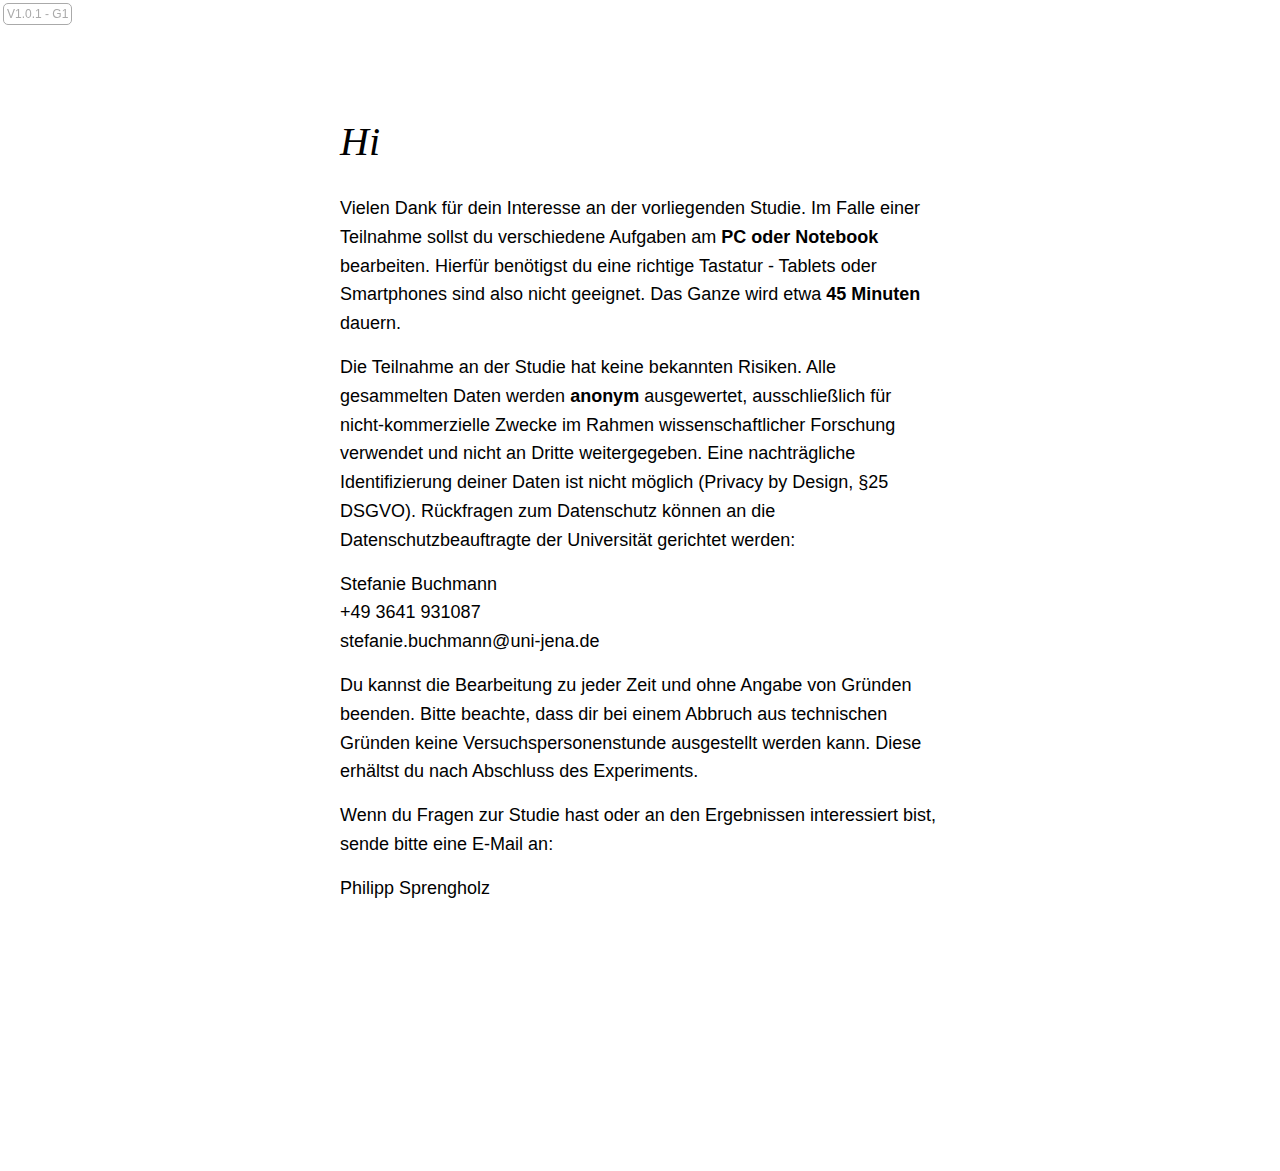
==== commit b61250ce: "Increased version number" ====
--- a/index.html
+++ b/index.html
@@ -34,7 +34,7 @@
 </head>
 
 <body>
-    <div id="versionOverlay" style="position:fixed; font-size: 12px; color: #aaa; font-family: 'Open Sans', 'Arial', sans-serif; border: 1px solid #aaa; border-radius: 5px; padding: 3px; margin: 3px;">V1.0.0<span id="groupOverlay"></span></div>
+    <div id="versionOverlay" style="position:fixed; font-size: 12px; color: #aaa; font-family: 'Open Sans', 'Arial', sans-serif; border: 1px solid #aaa; border-radius: 5px; padding: 3px; margin: 3px;">V1.0.1<span id="groupOverlay"></span></div>
     <div id="alertOverlay">
         <span id="alertText"></span>
     </div>
@@ -217,6 +217,10 @@
      * Global Variables
      */
 
+    // key
+    key_truth = 75
+    key_lie = 68
+
     // control group (0) or hacking group (1)
     var group = Math.round(Math.random()); 
     $('#groupOverlay').text(" - G"+group);
@@ -231,13 +235,17 @@
     // questions
     var questions_critical = [
         'Sind Sie für den Hack verantwortlich?',
-        'Haben Sie die Dokumente gestohlen?',
-        'Was haben Sie zur Tatzeit gemacht?'
+        'Was haben Sie zur Tatzeit gemacht?',
+        'Welche Dokumente haben Sie gestohlen?',
+        'Welche Institute haben Sie bestohlen?',
+        'Welches Werkzeug haben Sie beim Hack verwendet?'
     ];
 
     var questions_uncritical = [
-        'In welchem Fach studieren Sie?',
-        'Sind Sie mal durch eine Prüfung gefallen?',
+        'Wie alt sind Sie?',
+        'Wo wohnen Sie?',
+        'Seit wann studieren Sie in Jena?',
+        'Was studieren Sie?',
         'Arbeiten Sie als Hilfskraft an der Uni?'
     ];
 
@@ -281,7 +289,7 @@
     var tasks = [];
 
     for (i = 0; i < questions_critical.length; i++) {
-        for (j = 0; j < 8; j++) {
+        for (j = 0; j < 5; j++) {
             task = {
                 question: questions_critical[i],
                 critical: true,
@@ -298,7 +306,7 @@
     }
 
     for (i = 0; i < questions_uncritical.length; i++) {
-        for (j = 0; j < 8; j++) {
+        for (j = 0; j < 5; j++) {
             task = {
                 question: questions_uncritical[i],
                 critical: true,
@@ -643,7 +651,7 @@
     var sherlock_welcome = {
         type: 'html-button-response',
         choices: ["Weiter"],
-        stimulus: '<div class="rteInstructionContainer"><div class="instruction"><div class="smalltext-ms"><strong>Guten Tag.</strong></div><div class="smalltext-ms">Mein Name ist Sherlock. Ich bin ein Programm, das zur Untersuchung von Straftaten eingesetzt wird. Ich werde Ihnen zunächst einige Fragen stellen und anschließend überprüfen, ob Sie mich belogen haben.</div><div class="smalltext-ms">Ich möchte Sie zunächst bitten, den folgenden Text aufmerksam zu lesen. Es handelt sich um eine Pressemitteilung zur Tat.</div><br><div class="smalltext-ms">'+presstext+'</div><br><div class="smalltext-ms">Wenn Sie alles aufmerksam gelesen haben, klicken Sie bitte auf Weiter.</div></div></div></div>',
+        stimulus: '<div class="rteInstructionContainer" style="min-height: 0; padding-top: 0;"><div class="instruction"><div class="smalltext-ms"><strong>Guten Tag.</strong></div><div class="smalltext-ms">Mein Name ist Sherlock. Ich bin ein Programm, das zur Untersuchung von Straftaten eingesetzt wird. Ich werde Ihnen zunächst einige Fragen stellen und anschließend überprüfen, ob Sie mich belogen haben.</div></div></div>',
         on_load: function(){
             showInvestigator();
         }
@@ -688,7 +696,25 @@
                 {
                     person: 'Subject',
                     evaluate_answer: false,
-                    message: 'Danke. Kommen wir zur Tat.'
+                    message: 'Aha.'
+                },
+                {
+                    person: 'Ermittler',
+                    text: questions_uncritical[3]
+                },
+                {
+                    person: 'Subject',
+                    evaluate_answer: false,
+                    message: 'Ok.'
+                },
+                {
+                    person: 'Ermittler',
+                    text: questions_uncritical[4]
+                },
+                {
+                    person: 'Subject',
+                    evaluate_answer: false,
+                    message: 'Kommen wir zur Tat.'
                 },
                 {
                     person: 'Ermittler',
@@ -706,11 +732,29 @@
                 {
                     person: 'Subject',
                     evaluate_answer: false,
-                    message: 'Ok. Letzte Frage:'
+                    message: 'Hm...'
                 },
                 {
                     person: 'Ermittler',
                     text: questions_critical[2]
+                },
+                {
+                    person: 'Subject',
+                    evaluate_answer: false,
+                    message: 'Alles klar.'
+                },
+                {
+                    person: 'Ermittler',
+                    text: questions_critical[3]
+                },
+                {
+                    person: 'Subject',
+                    evaluate_answer: false,
+                    message: 'Ok. Letzte Frage:'
+                },
+                {
+                    person: 'Ermittler',
+                    text: questions_critical[4]
                 },
                 {
                     person: 'Subject',
@@ -771,9 +815,9 @@
             stimulus = jsPsych.timelineVariable('target')();
             text = ""
             if (stimulus == "ehrlich") {
-                text = shuffle(["$eh%rl&ic#h§", "%eh$rl?ic§h#", "&eh#rl%ic?h$", "&e#hr%li?ch&", "#e?hr$li#ch$", "$e&hr#li?ch§"])[0];
+                text = shuffle(["e%hr#li&ch$", "e&hr+li$ch&", "e§hr?li#ch+", "e$hr&li+ch#", "&eh#rl%ic?h$", "&e#hr%li?ch&", "#e?hr$li#ch$", "$e&hr#li?ch§", "+#e%hr$li&ch§", "%&e+hr$li?ch$"])[0];
             } else {
-                text = shuffle(["$ge%lo&ge#n§", "%ge$lo?ge§n#", "&ge#lo%ge?n$", "&g#el%og?en&", "#g?el$og#en$", "$g&el#og?en§"])[0];
+                text = shuffle(["g%el#og&en$", "g&el+og$en&", "g§el?og#en+", "g$el&og+en#", "&ge#lo%ge?n$", "&g#el%og?en&", "#g?el$og#en$", "$g&el#og?en§", "+#g%el$og&en§", "%&g+el$og?en$"])[0];
             }
             
             html = '<div class="target">' + text + '</div>';
@@ -781,7 +825,7 @@
             return html;
         },
         trial_duration: 1500,
-        choices: [68, 75],
+        choices: [key_truth, key_lie],
         data: { 
             rte_part: 'target'
         },
@@ -791,7 +835,7 @@
         on_finish: function(data){
             data.question = jsPsych.timelineVariable('question')();
             data.target = jsPsych.timelineVariable('target')();
-            if ((data.key_press == 68 && data.target == "ehrlich") || (data.key_press == 75 && data.target == "gelogen")){
+            if ((data.key_press == key_truth && data.target == "ehrlich") || (data.key_press == key_lie && data.target == "gelogen")){
                 data.correct = true;
             } else {
                 data.correct = false;
@@ -814,9 +858,9 @@
             //target = jsPsych.data.get().last(1).values()[0].trial_target;
             intime = jsPsych.data.get().last(1).values()[0].intime;
             if (intime) {
-                return '<div class="rteInstructionContainer"><div class="instruction"><div class="smalltext-ms"><strong>Verdächtig!</strong> Sie haben die falsche Taste gedrückt. Drücken Sie so schnell wie möglich <span class="keyButton">D</span> wenn das Wort <strong>ehrlich</strong> erscheint und <span class="keyButton">K</span> wenn das Wort <strong>gelogen</strong> erscheint.</div><div class="smalltext-ms">Drücken Sie die <span class="keyButton">Leertaste</span> um mit der nächsten Frage fortzufahren.</div></div></div>';
+                return '<div class="rteInstructionContainer"><div class="instruction"><div class="smalltext-ms"><strong>Verdächtig!</strong> Sie haben die falsche Taste gedrückt. Drücken Sie so schnell wie möglich <span class="keyButton">K</span> wenn das Wort <strong>ehrlich</strong> erscheint und <span class="keyButton">D</span> wenn das Wort <strong>gelogen</strong> erscheint.</div><div class="smalltext-ms">Drücken Sie die <span class="keyButton">Leertaste</span> um mit der nächsten Frage fortzufahren.</div></div></div>';
             } else {
-                return '<div class="rteInstructionContainer"><div class="instruction"><div class="smalltext-ms"><strong>Verdächtig!</strong> Sie waren zu langsam. Drücken Sie so schnell wie möglich <span class="keyButton">D</span> wenn das Wort <strong>ehrlich</strong> erscheint und <span class="keyButton">K</span> wenn das Wort <strong>gelogen</strong> erscheint.</div><div class="smalltext-ms">Drücken Sie die <span class="keyButton">Leertaste</span> um mit der nächsten Frage fortzufahren.</div></div></div>';
+                return '<div class="rteInstructionContainer"><div class="instruction"><div class="smalltext-ms"><strong>Verdächtig!</strong> Sie waren zu langsam. Drücken Sie so schnell wie möglich <span class="keyButton">K</span> wenn das Wort <strong>ehrlich</strong> erscheint und <span class="keyButton">D</span> wenn das Wort <strong>gelogen</strong> erscheint.</div><div class="smalltext-ms">Drücken Sie die <span class="keyButton">Leertaste</span> um mit der nächsten Frage fortzufahren.</div></div></div>';
             }  
         },
         choices: [32],
@@ -937,7 +981,7 @@
             
             lastPart = jsPsych.data.get().last(1).values()[0].rte_part;
             if (lastPart !== 'target_error') {
-                chance = 0.075;
+                chance = 0.1;
                 if (Math.random() < chance) {
                     // 50/50 chance to check question prime or target word
                     if (Math.random() < 0.5) {
@@ -1032,7 +1076,7 @@
 
     var rte_start = {
         type: 'html-keyboard-response',
-        stimulus: '<div class="rteInstructionContainer"><div class="instruction"><div class="smalltext-ms">Denken Sie daran, immer dann <span class="keyButton">D</span> zu drücken, wenn das Wort <strong>ehrlich</strong> nach einer Frage erscheint und <span class="keyButton">K</span> wenn das Wort <strong>gelogen</strong> gezeigt wird. Wenn Sie bereit sind, positionieren Sie jetzt Ihre Zeigefinger auf den beiden Tasten. Das Ganze wird etwa 15 Minuten dauern. Stellen Sie sicher, dass Sie in dieser Zeit nicht gestört werden.</div><div class="smalltext-ms">Drücken Sie mit dem Daumen die <span class="keyButton">Leertaste</span> um zu beginnen.</div></div></div>',
+        stimulus: '<div class="rteInstructionContainer"><div class="instruction"><div class="smalltext-ms">Denken Sie daran, immer dann <span class="keyButton">K</span> zu drücken, wenn das Wort <strong>ehrlich</strong> nach einer Frage erscheint und <span class="keyButton">D</span> wenn das Wort <strong>gelogen</strong> gezeigt wird. Wenn Sie bereit sind, positionieren Sie jetzt Ihre Zeigefinger auf den beiden Tasten. Das Ganze wird etwa 15 Minuten dauern. Stellen Sie sicher, dass Sie in dieser Zeit nicht gestört werden.</div><div class="smalltext-ms">Drücken Sie mit dem Daumen die <span class="keyButton">Leertaste</span> um zu beginnen.</div></div></div>',
         choices: [32],
         data: { 
             rte_part: 'rte_pt2_start'
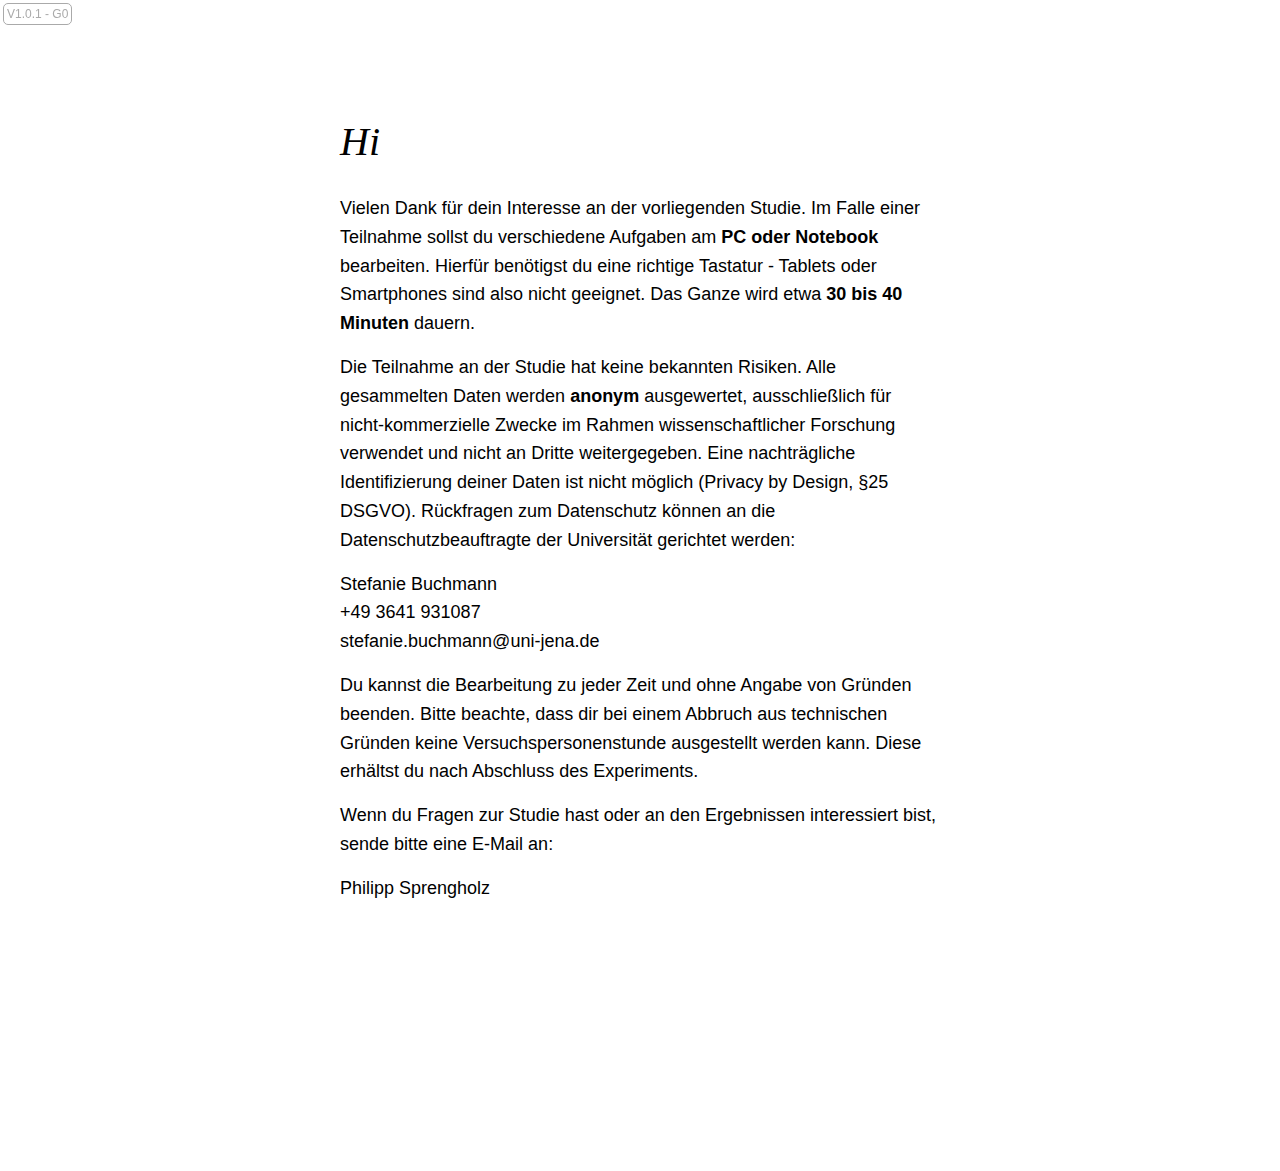
==== commit dec41eca: "Minor bugfixes" ====
--- a/index.html
+++ b/index.html
@@ -326,7 +326,7 @@
 
     var tutorialTasks = tasks.slice();
     tutorialTasks = shuffle(tasks);
-    tutorialTasks = tutorialTasks.slice(0,20);
+    tutorialTasks = tutorialTasks.slice(0,15);
 
     // shuffle items
     tasks = shuffle(tasks);
@@ -342,7 +342,7 @@
     var welcome = {
         type: 'html-button-response',
         choices: ["Weiter"],
-        stimulus: '<div class="instruction" style="max-width: 600px; margin-top: 110px;"><div class="heading">Hi</div><div class="smalltext"> Vielen Dank für dein Interesse an der vorliegenden Studie. Im Falle einer Teilnahme sollst du verschiedene Aufgaben am <strong>PC oder Notebook</strong> bearbeiten. Hierfür benötigst du eine richtige Tastatur - Tablets oder Smartphones sind also nicht geeignet. Das Ganze wird etwa <strong>45 Minuten</strong> dauern.</div><div class="smalltext">Die Teilnahme an der Studie hat keine bekannten Risiken. Alle gesammelten Daten werden <strong>anonym</strong> ausgewertet, ausschließlich für nicht-kommerzielle Zwecke im Rahmen wissenschaftlicher Forschung verwendet und nicht an Dritte weitergegeben. Eine nachträgliche Identifizierung deiner Daten ist nicht möglich (Privacy by Design, §25 DSGVO). Rückfragen zum Datenschutz können an die Datenschutzbeauftragte der Universität gerichtet werden:</div><div class="smalltext">Stefanie Buchmann<br>+49 3641 931087<br>stefanie.buchmann@uni-jena.de</div><div class="smalltext">Du kannst die Bearbeitung zu jeder Zeit und ohne Angabe von Gründen beenden. Bitte beachte, dass dir bei einem Abbruch aus technischen Gründen keine Versuchspersonenstunde ausgestellt werden kann. Diese erhältst du nach Abschluss des Experiments.</div><div class="smalltext">Wenn du Fragen zur Studie hast oder an den Ergebnissen interessiert bist, sende bitte eine E-Mail an:<div><div class="smalltext">Philipp Sprengholz<br>FSU Jena, Institut für Psychologie<br>philipp.sprengholz@uni-jena.de</div><div class="smalltext"><strong>Durch Klicken des folgenden Buttons bestätigst du, dass du alle Informationen gelesen und verstanden hast und an der Studie teilnehmen möchtest.</strong></div></div>'
+        stimulus: '<div class="instruction" style="max-width: 600px; margin-top: 110px;"><div class="heading">Hi</div><div class="smalltext"> Vielen Dank für dein Interesse an der vorliegenden Studie. Im Falle einer Teilnahme sollst du verschiedene Aufgaben am <strong>PC oder Notebook</strong> bearbeiten. Hierfür benötigst du eine richtige Tastatur - Tablets oder Smartphones sind also nicht geeignet. Das Ganze wird etwa <strong>30 bis 40 Minuten</strong> dauern.</div><div class="smalltext">Die Teilnahme an der Studie hat keine bekannten Risiken. Alle gesammelten Daten werden <strong>anonym</strong> ausgewertet, ausschließlich für nicht-kommerzielle Zwecke im Rahmen wissenschaftlicher Forschung verwendet und nicht an Dritte weitergegeben. Eine nachträgliche Identifizierung deiner Daten ist nicht möglich (Privacy by Design, §25 DSGVO). Rückfragen zum Datenschutz können an die Datenschutzbeauftragte der Universität gerichtet werden:</div><div class="smalltext">Stefanie Buchmann<br>+49 3641 931087<br>stefanie.buchmann@uni-jena.de</div><div class="smalltext">Du kannst die Bearbeitung zu jeder Zeit und ohne Angabe von Gründen beenden. Bitte beachte, dass dir bei einem Abbruch aus technischen Gründen keine Versuchspersonenstunde ausgestellt werden kann. Diese erhältst du nach Abschluss des Experiments.</div><div class="smalltext">Wenn du Fragen zur Studie hast oder an den Ergebnissen interessiert bist, sende bitte eine E-Mail an:<div><div class="smalltext">Philipp Sprengholz<br>FSU Jena, Institut für Psychologie<br>philipp.sprengholz@uni-jena.de</div><div class="smalltext"><strong>Durch Klicken des folgenden Buttons bestätigst du, dass du alle Informationen gelesen und verstanden hast und an der Studie teilnehmen möchtest.</strong></div></div>'
     };
     timeline.push(welcome);
 
@@ -386,6 +386,7 @@
 
             if (/^([1-9][0-9])$/.test(age)) {
                 sex = $('#sex').val();
+                hand = $('#hand').val();
                 return true;
             } else {
                 showAlert('Bitte gib dein korrektes Alter ein.');
@@ -396,6 +397,7 @@
             clearAlerts();
             data.age = age;
             data.sex = sex;
+            data.hand = hand;
             data.group = group;
         }
     };
@@ -496,8 +498,8 @@
                             terminal.echo("----------------------------------------------");
                             terminal.echo("Folder               Files       Last accessed");
                             terminal.echo("----------------------------------------------");
-                            terminal.echo("+ "+("Bioinformatik").padEnd(15, " ")+"    0             13 days ago");
-                            terminal.echo("+ "+("Philosophie").padEnd(15, " ")+"    0             18 days ago");
+                            terminal.echo("+ "+("Bioinformatik").padEnd(15, " ")+"    2             13 days ago");
+                            terminal.echo("+ "+("Philosophie").padEnd(15, " ")+"    2             18 days ago");
                             terminal.echo("----------------------------------------------");
                             clearInterval(interval);
                             terminal.resume();
@@ -529,7 +531,7 @@
                             }
 
                             this.echo("----------------------------------------------");
-                            this.echo("Folder Bioinformatik contains "+filesToShow.length+" files");
+                            this.echo("Folder Bioinformatik contains 2 files");
                             this.echo("----------------------------------------------");
 
                             for (file of filesToShow) {
@@ -551,7 +553,7 @@
                             }
 
                             this.echo("----------------------------------------------");
-                            this.echo("Folder Philosophie contains "+filesToShow.length+" files");
+                            this.echo("Folder Philosophie contains 2 files");
                             this.echo("----------------------------------------------");
 
                             for (file of filesToShow) {
@@ -815,9 +817,9 @@
             stimulus = jsPsych.timelineVariable('target')();
             text = ""
             if (stimulus == "ehrlich") {
-                text = shuffle(["e%hr#li&ch$", "e&hr+li$ch&", "e§hr?li#ch+", "e$hr&li+ch#", "&eh#rl%ic?h$", "&e#hr%li?ch&", "#e?hr$li#ch$", "$e&hr#li?ch§", "+#e%hr$li&ch§", "%&e+hr$li?ch$"])[0];
+                text = shuffle(["e%hr#li&ch$+", "e&hr+li$ch&", "e§hr?li#ch$", "&e#hr%li?ch&", "#e?hr$li#ch$", "$e&hr#li?ch§", "+#e%hr$li&ch§", "%&e+hr$li?ch$", "!%eh#r$li?ch&", "$e&h#r$li?c!h+"])[0];
             } else {
-                text = shuffle(["g%el#og&en$", "g&el+og$en&", "g§el?og#en+", "g$el&og+en#", "&ge#lo%ge?n$", "&g#el%og?en&", "#g?el$og#en$", "$g&el#og?en§", "+#g%el$og&en§", "%&g+el$og?en$"])[0];
+                text = shuffle(["g%el#og&en$+", "g&el+og$en&", "g§el?og#en$", "&g#el%og?en&", "#g?el$og#en$", "$g&el#og?en§", "+#g%el$og&en§", "%&g+el$og?en$", "!%ge#l$og?en&", "$g&e#l$og?e!n+"])[0];
             }
             
             html = '<div class="target">' + text + '</div>';
@@ -912,7 +914,7 @@
 
                 lastQuestion = jsPsych.timelineVariable('question')();
                 var otherQuestions = questions_critical.slice();
-                otherQuestions = otherQuestions.concat(questions_critical);
+                otherQuestions = otherQuestions.concat(questions_uncritical);
 
                 for (i = 0; i < otherQuestions.length; i++) {
                     if (otherQuestions[i] === lastQuestion) {
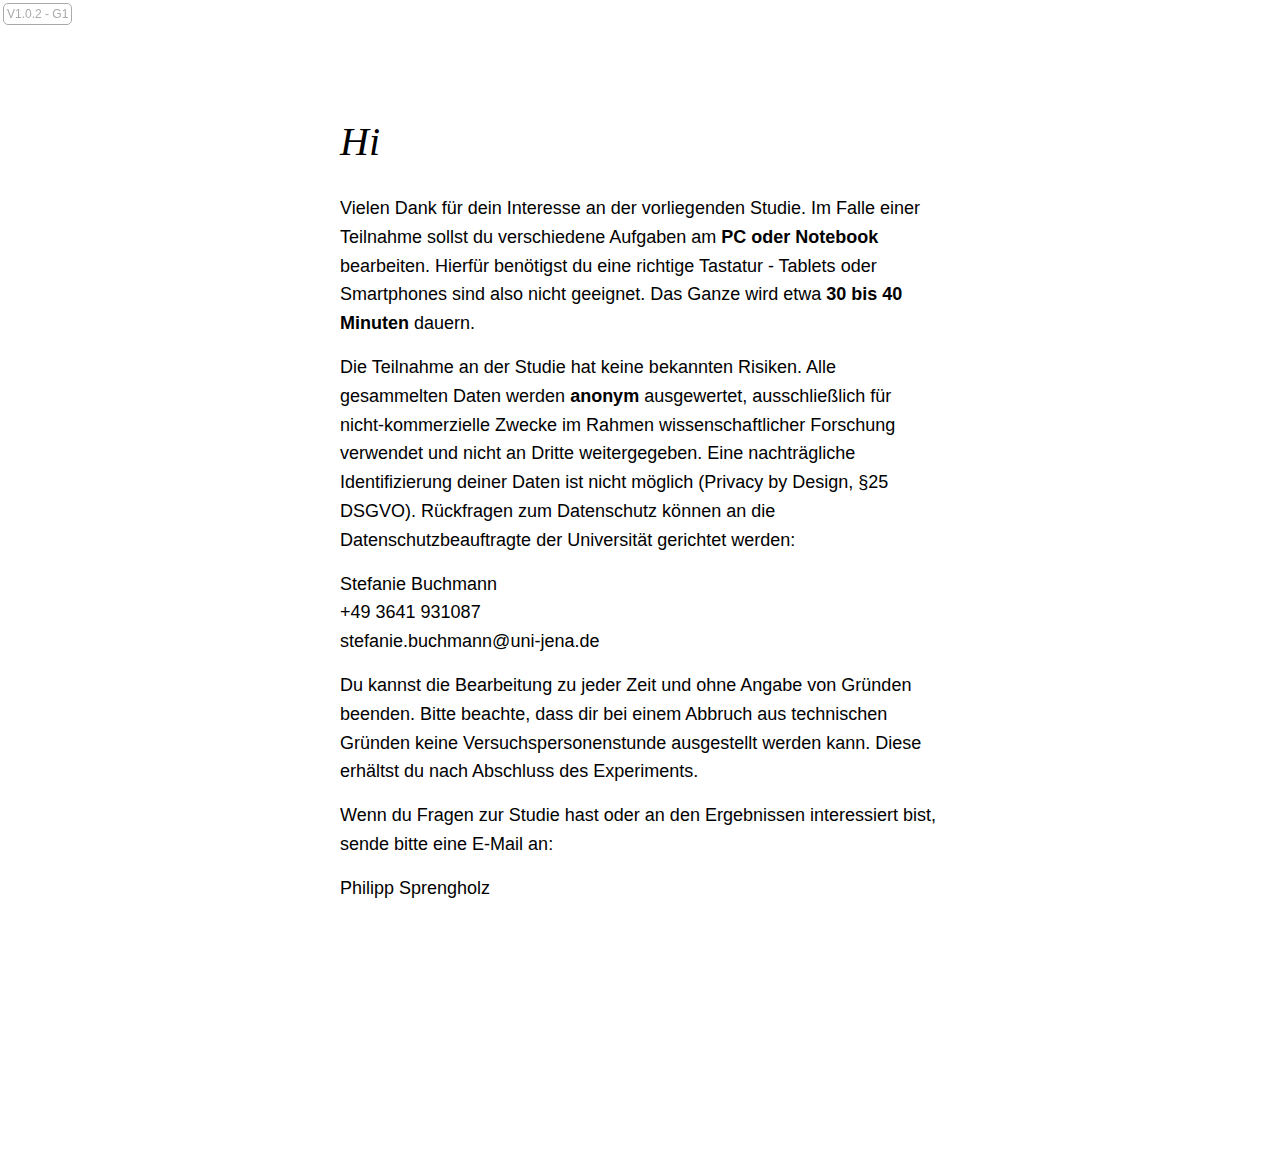
==== commit 0fbcc7a6: "Increased version number" ====
--- a/index.html
+++ b/index.html
@@ -34,7 +34,7 @@
 </head>
 
 <body>
-    <div id="versionOverlay" style="position:fixed; font-size: 12px; color: #aaa; font-family: 'Open Sans', 'Arial', sans-serif; border: 1px solid #aaa; border-radius: 5px; padding: 3px; margin: 3px;">V1.0.1<span id="groupOverlay"></span></div>
+    <div id="versionOverlay" style="position:fixed; font-size: 12px; color: #aaa; font-family: 'Open Sans', 'Arial', sans-serif; border: 1px solid #aaa; border-radius: 5px; padding: 3px; margin: 3px;">V1.0.2<span id="groupOverlay"></span></div>
     <div id="alertOverlay">
         <span id="alertText"></span>
     </div>
